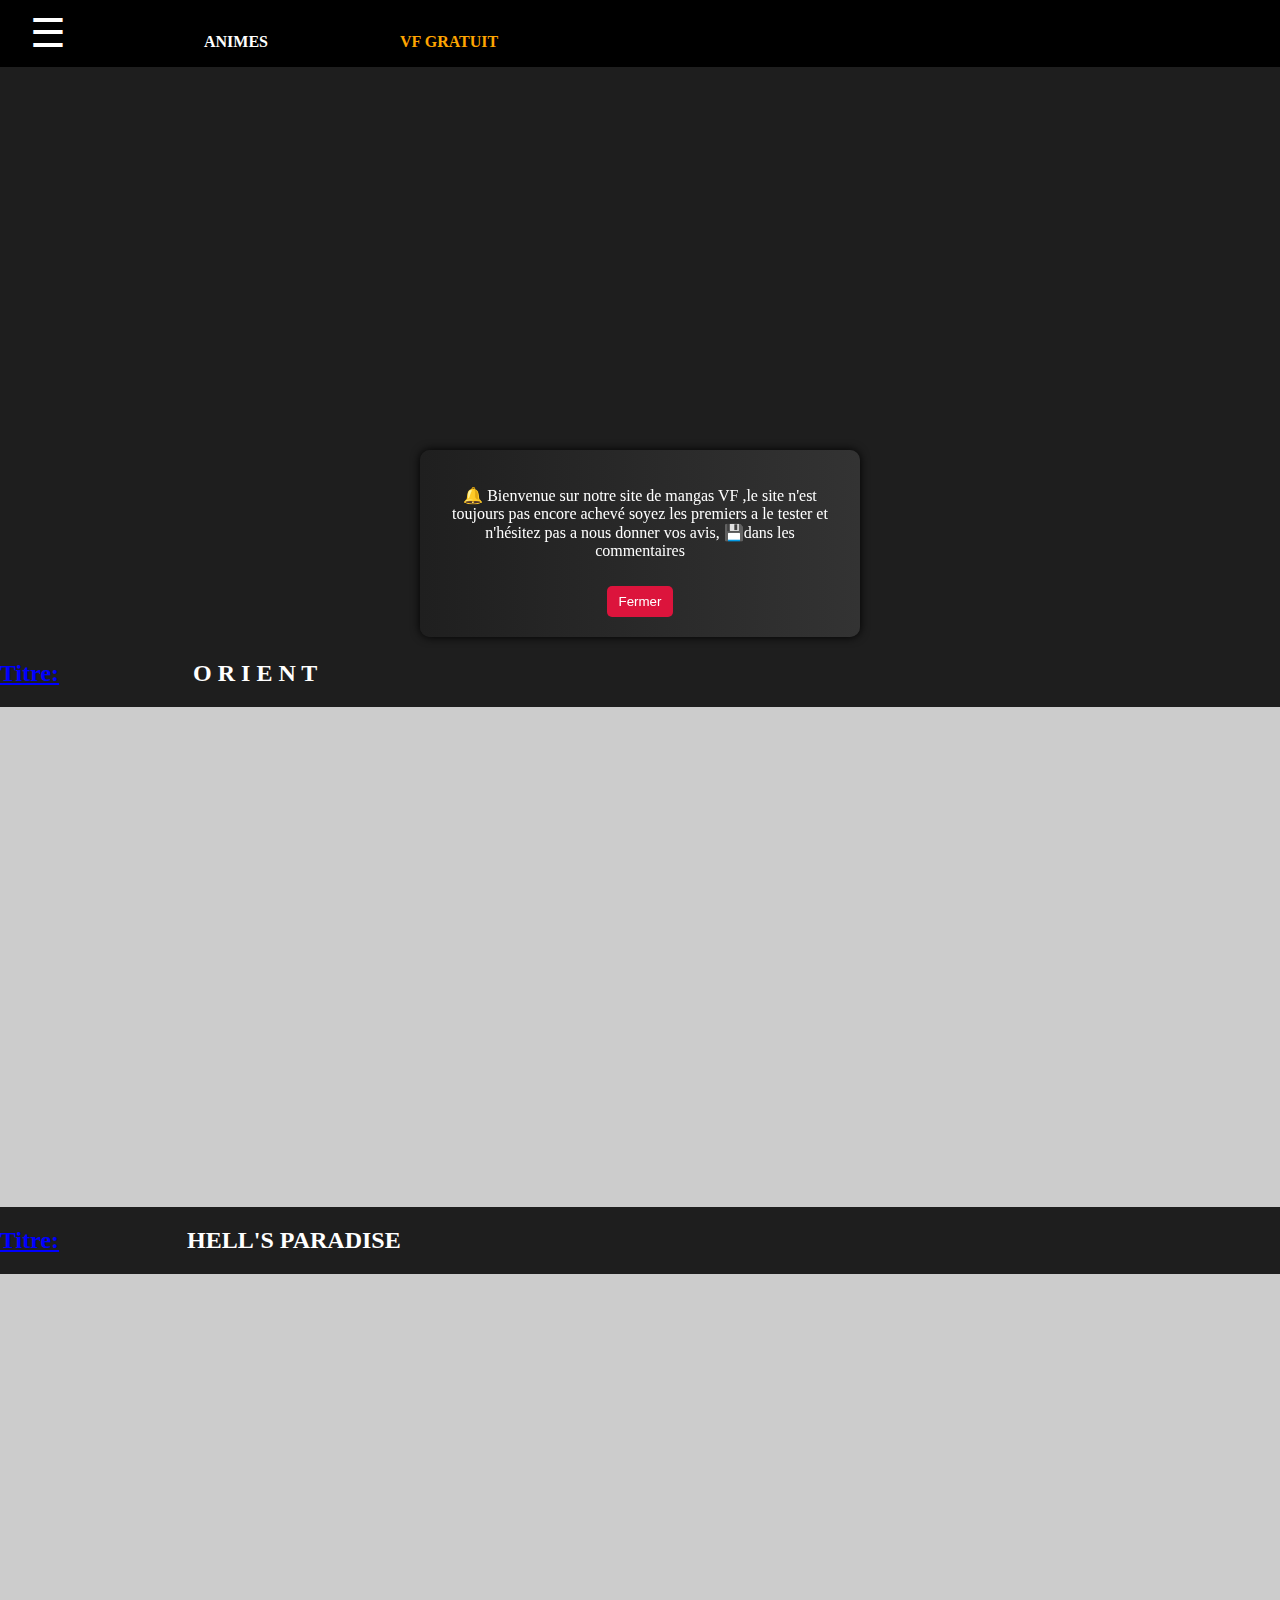
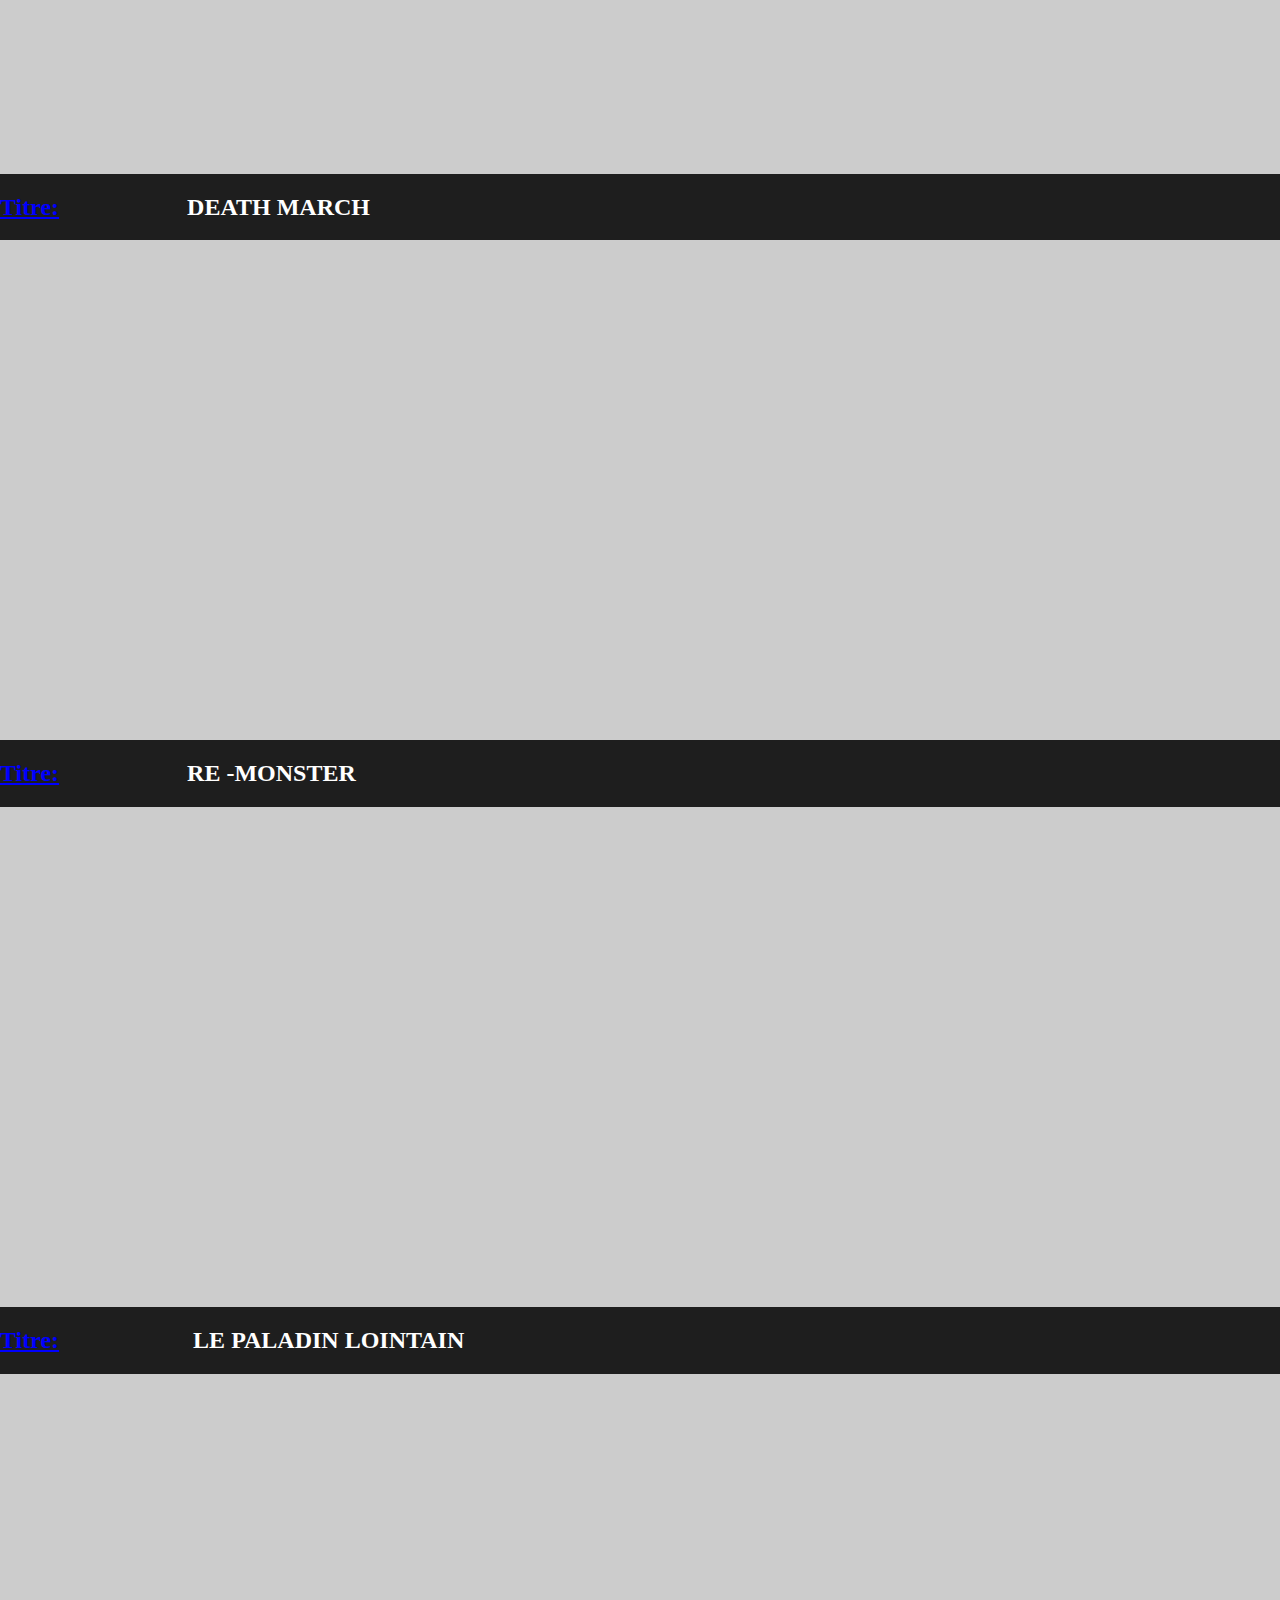
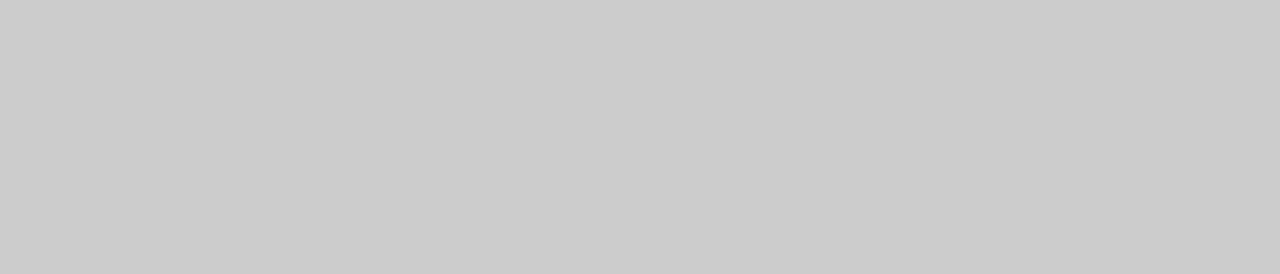
==== index.html @ 2e3110a5 "Add files via upload" ====
<!DOCTYPE html>

<html lang="fr">
<head>
  <meta charset="UTF-8">
  <meta name="viewport" content="width=device-width, initial-scale=1">
  <title>ANIMA VF</title>
  <link rel="stylesheet" href="style.css">
</head>
<body>  <div class="menu-toggle">
    <span>☰ </span>
    <b>Animes <strong>vf gratuit </strong></b>
    <div class="menu">
    
      <a href="https://wa.me/+23407071776576">Service client📡</a>
        <a href="indexcomment.html">Commentaires📫</a>
      <a href="https://www.facebook.com/profile.php?id=100090265886700">À propos📩</a>
      <a href="indexconnect.html">Déconnexion🔓</a>
      
    </div>
    
<div id="custom-alert">
  <p id="alert-message">Chargement du message...</p>
  <button id="close-alert">Fermer</button>
</div>

  </div>  <div class="galleri">
    <h2 style="color:blue;"><u>Titre:</u><b style="color:white;"> O R I E N T</b></h2>
    <iframe width="100%" height="315" src="https://www.youtube.com/embed/hnV_lgKBQ7E" frameborder="0" allowfullscreen></iframe><h2 style="color:blue;"><u>Titre:</u><b style="color:white;">Hell's paradise</b></h2>
<iframe width="100%" height="315" src="https://www.youtube.com/embed/Bhai2AkdIMM" frameborder="0" allowfullscreen></iframe>

  <h2 style="color:blue;"><u>Titre:</u><b style="color:white;">Death march</b>
  </h2>

<iframe width="100%" height="315" src="https://www.youtube.com/embed/Hof2vSX0vxU" frameborder="0" allowfullscreen></iframe>


<h2 style="color:blue;"><u>Titre:</u><b style="color:white;">Re -Monster</b>
</h2>


<iframe width="100%" height="315" src="https://www.youtube.com/embed//NUEgDzSBwkc" frameborder="0" allowfullscreen></iframe>








<h2 style="color:blue;"><u>Titre:</u><b style="color:white;"> Le paladin lointain</b>
</h2>


<iframe width="100%" height="315" src="https://www.youtube.com/embed//lQGC_1CvS-o" frameborder="0" allowfullscreen></iframe>

  </div> 
  <script src="script.js"></script>
  </body>
</html>
---- style.css ----
#custom-alert {
  position: fixed;
  top: 50%;
  left: 50%;
  transform: translateX(-50%);
  background: linear-gradient(to right, #1f1f1f, #333);
  color: white;
  padding: 20px;
  border-radius: 10px;
  z-index: 9999;
  box-shadow: 0 0 10px black;
  max-width: 90%;
  width: 400px;
  text-align: center;
  font-size: 16px;
  display: none;
}

#close-alert {
  margin-top: 10px;
  background: crimson;
  color: white;
  border: none;
  padding: 8px 12px;
  border-radius: 5px;
  cursor: pointer;
}


body {
  margin: 0;
  background: #1e1e1e;
}

.menu-toggle {
  background: black;
  color: #fff;
  cursor: pointer;
  padding: 10px;
  position: fixed; /* Fixe le bouton en haut de l'écran */
  top: 0; /* Positionne le bouton en haut */
  left: 0; /* Aligne le bouton à gauche */
  width: 100%; /* Le bouton occupe toute la largeur */
  z-index: 1000; 
}

.menu {
  font-weight: bold;
  letter-spacing: 2px;
  display: none;
  background: #222;
  font-size: 17px;
  text-transform: uppercase;
}

.menu a {
  display: block;
  text-decoration: none;
  color: white;
  padding: 10px;
}

.menu a:hover {
  background: #444;
  color: red;
}

span {
  font-size: 40px;
  margin-left: 20px;
  height: 10vh;
}

strong, b {
  margin-left: 10%;
  text-transform: uppercase;
  margin-bottom: 0;
  gap: 3px;
}

strong {
  color: orange;
}

@media screen and (max-width: 768px) {
  .menu {
    font-size: 14px;
  }
  span {
    font-size: 30px;
  }
  b {
    margin-left: 10%;
  }
}

iframe{
  width: 100%;
  height: 500px;
  min-width: 50%;
  background:#ccc;
}
.galleri{
  margin-top:50%;
  display: flex;
  flex-direction: column;
  flex-wrap:nowrap;
}
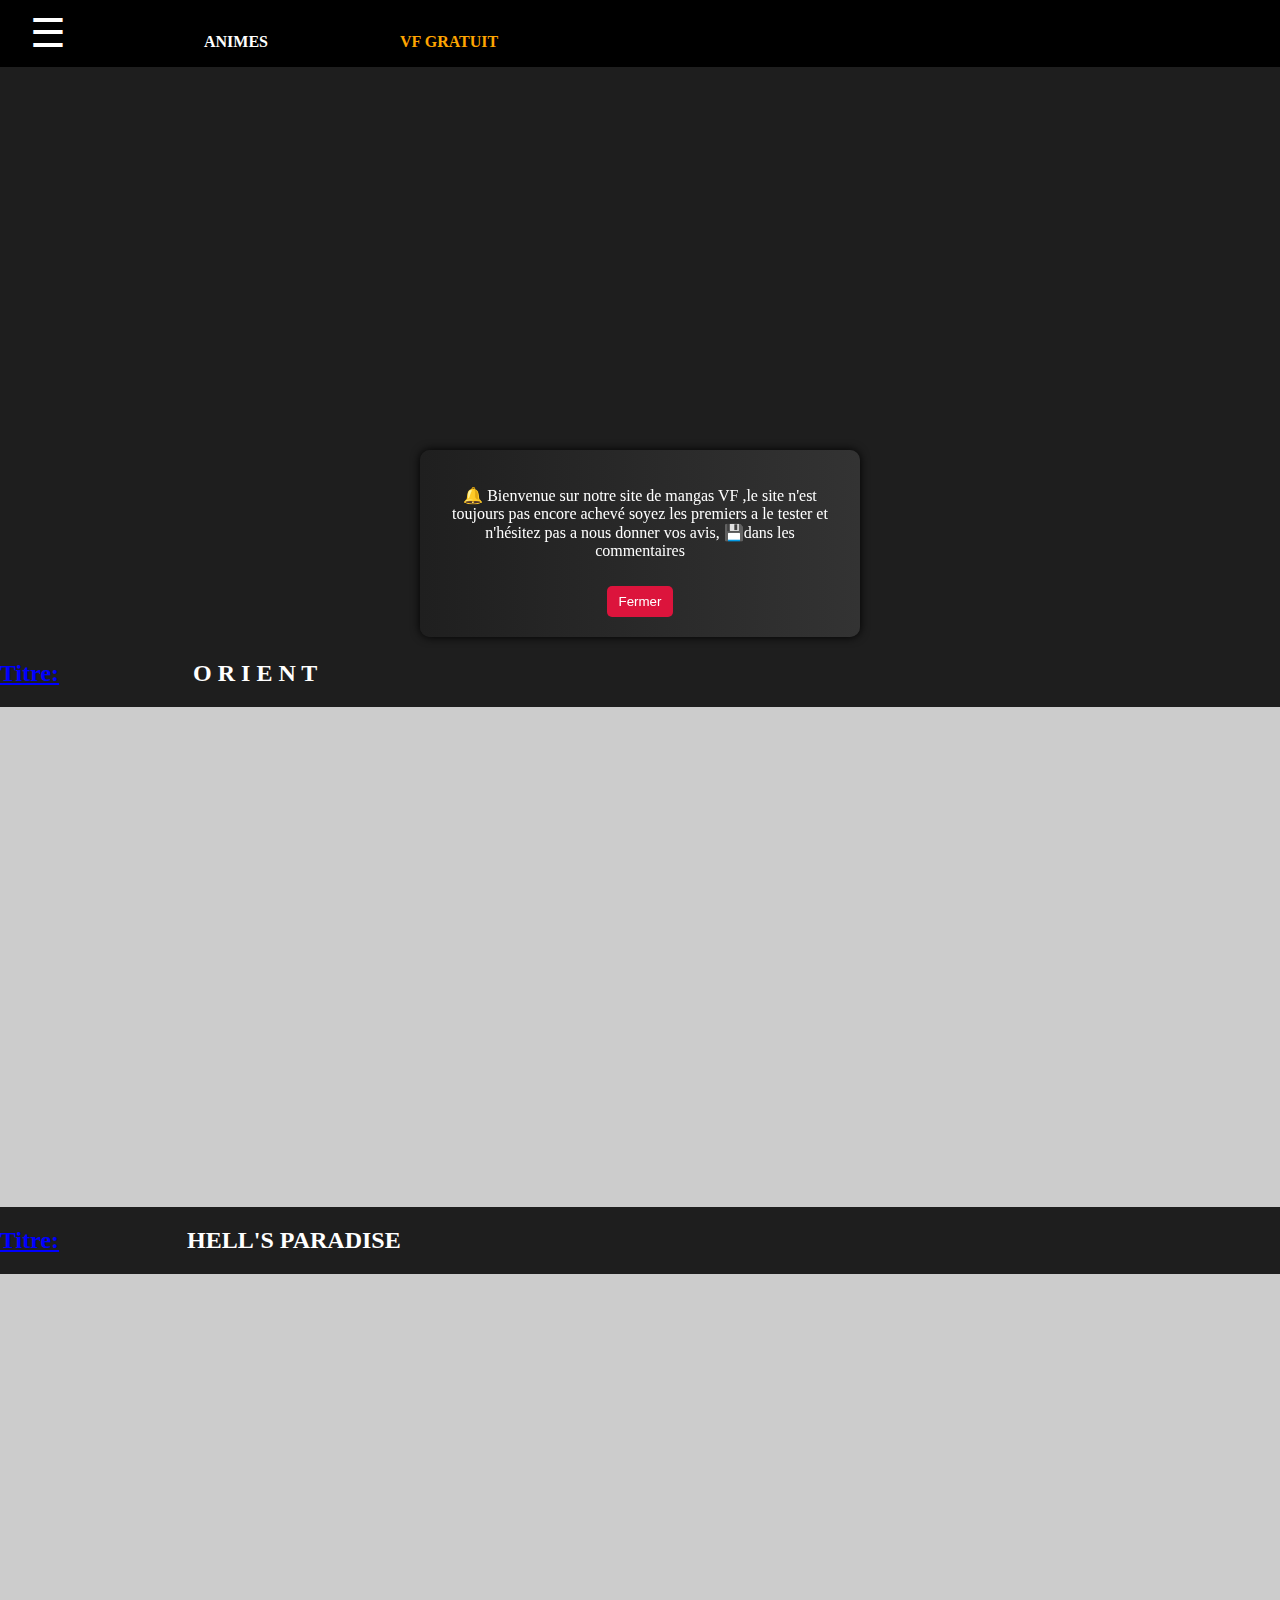
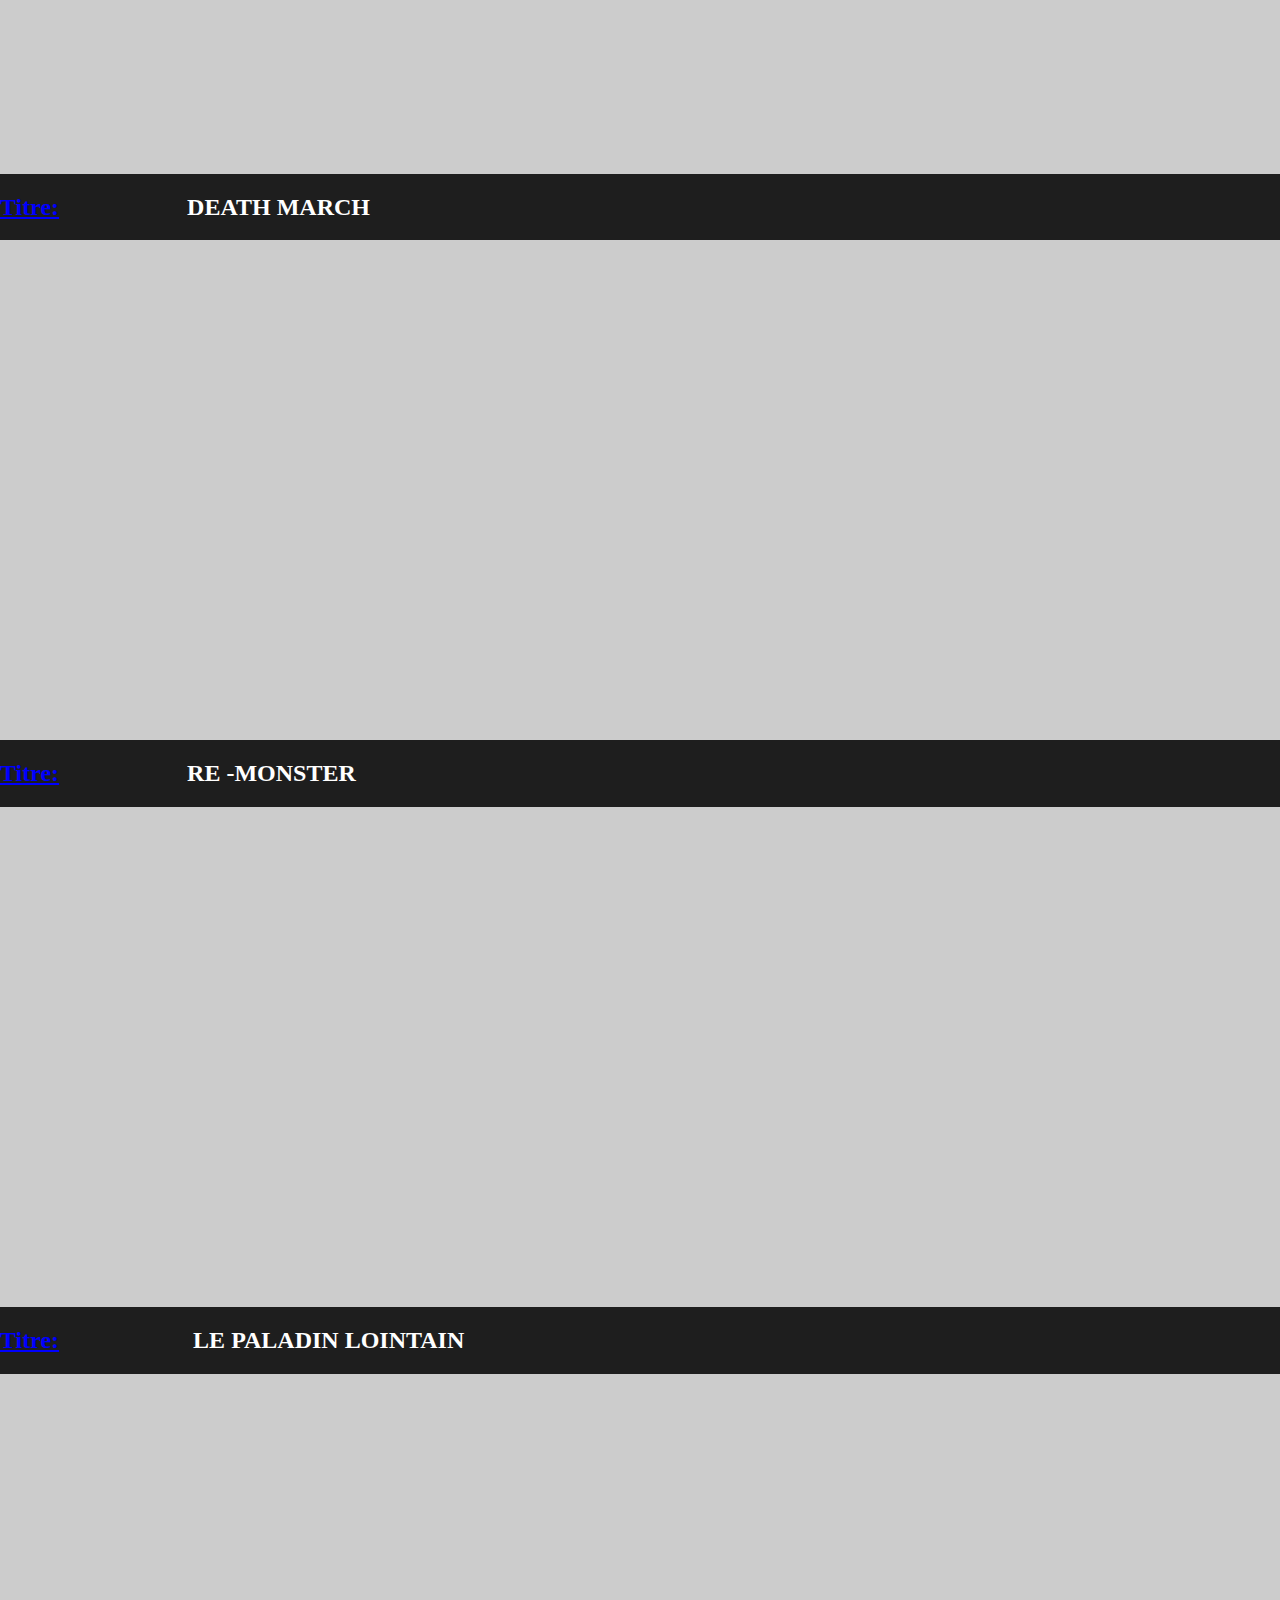
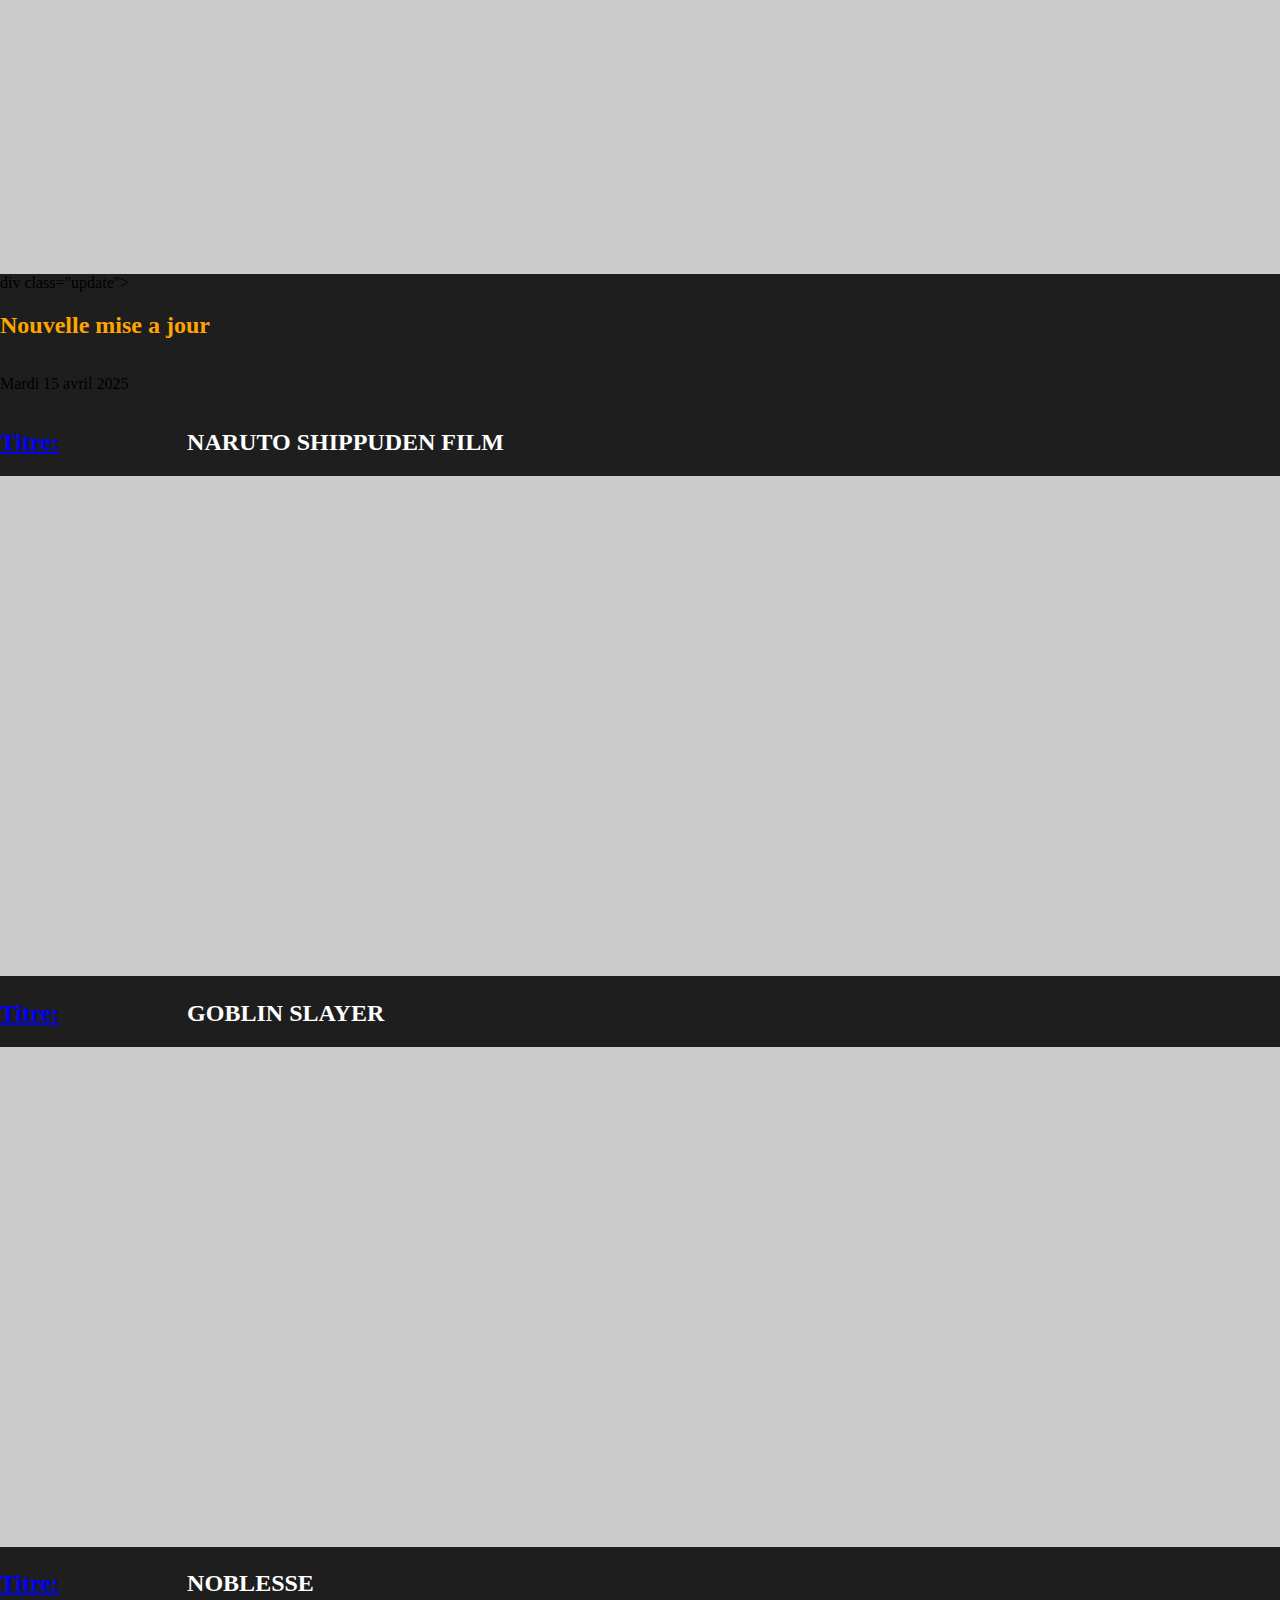
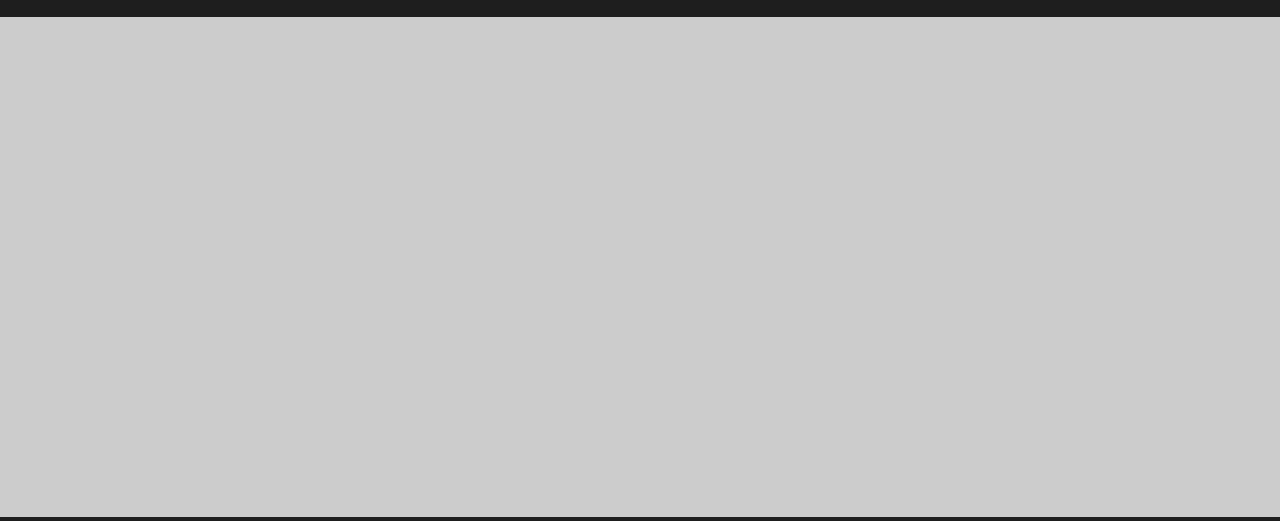
==== commit a0d3139c: "Update index.html" ====
--- a/index.html
+++ b/index.html
@@ -54,7 +54,24 @@
 
 <iframe width="100%" height="315" src="https://www.youtube.com/embed//lQGC_1CvS-o" frameborder="0" allowfullscreen></iframe>
 
+div class="update">
+<h2 style="color:orange;">Nouvelle mise a jour</h2><p>Mardi 15 avril 2025</p>
+
+  
+</div>
+
+<h2 style="color:blue;"><u>Titre:</u><b style="color:white;">Naruto Shippuden Film</b></h2>
+<iframe width="100%" height="315" src="https://www.youtube.com/embed/SESFr83VqnI" frameborder="0" allowfullscreen></iframe>
+
+<h2 style="color:blue;"><u>Titre:</u><b style="color:white;">Goblin Slayer</b></h2>
+<iframe width="100%" height="315" src="https://www.youtube.com/embed/dFCP4wCEI1A" frameborder="0" allowfullscreen></iframe>
+
+<h2 style="color:blue;"><u>Titre:</u><b style="color:white;">Noblesse</b></h2>
+<iframe width="100%" height="315" src="https://www.youtube.com/embed/DgJ84pygs38" frameborder="0" allowfullscreen></iframe>
+ 
+
+   
   </div> 
   <script src="script.js"></script>
   </body>
-</html>+</html>
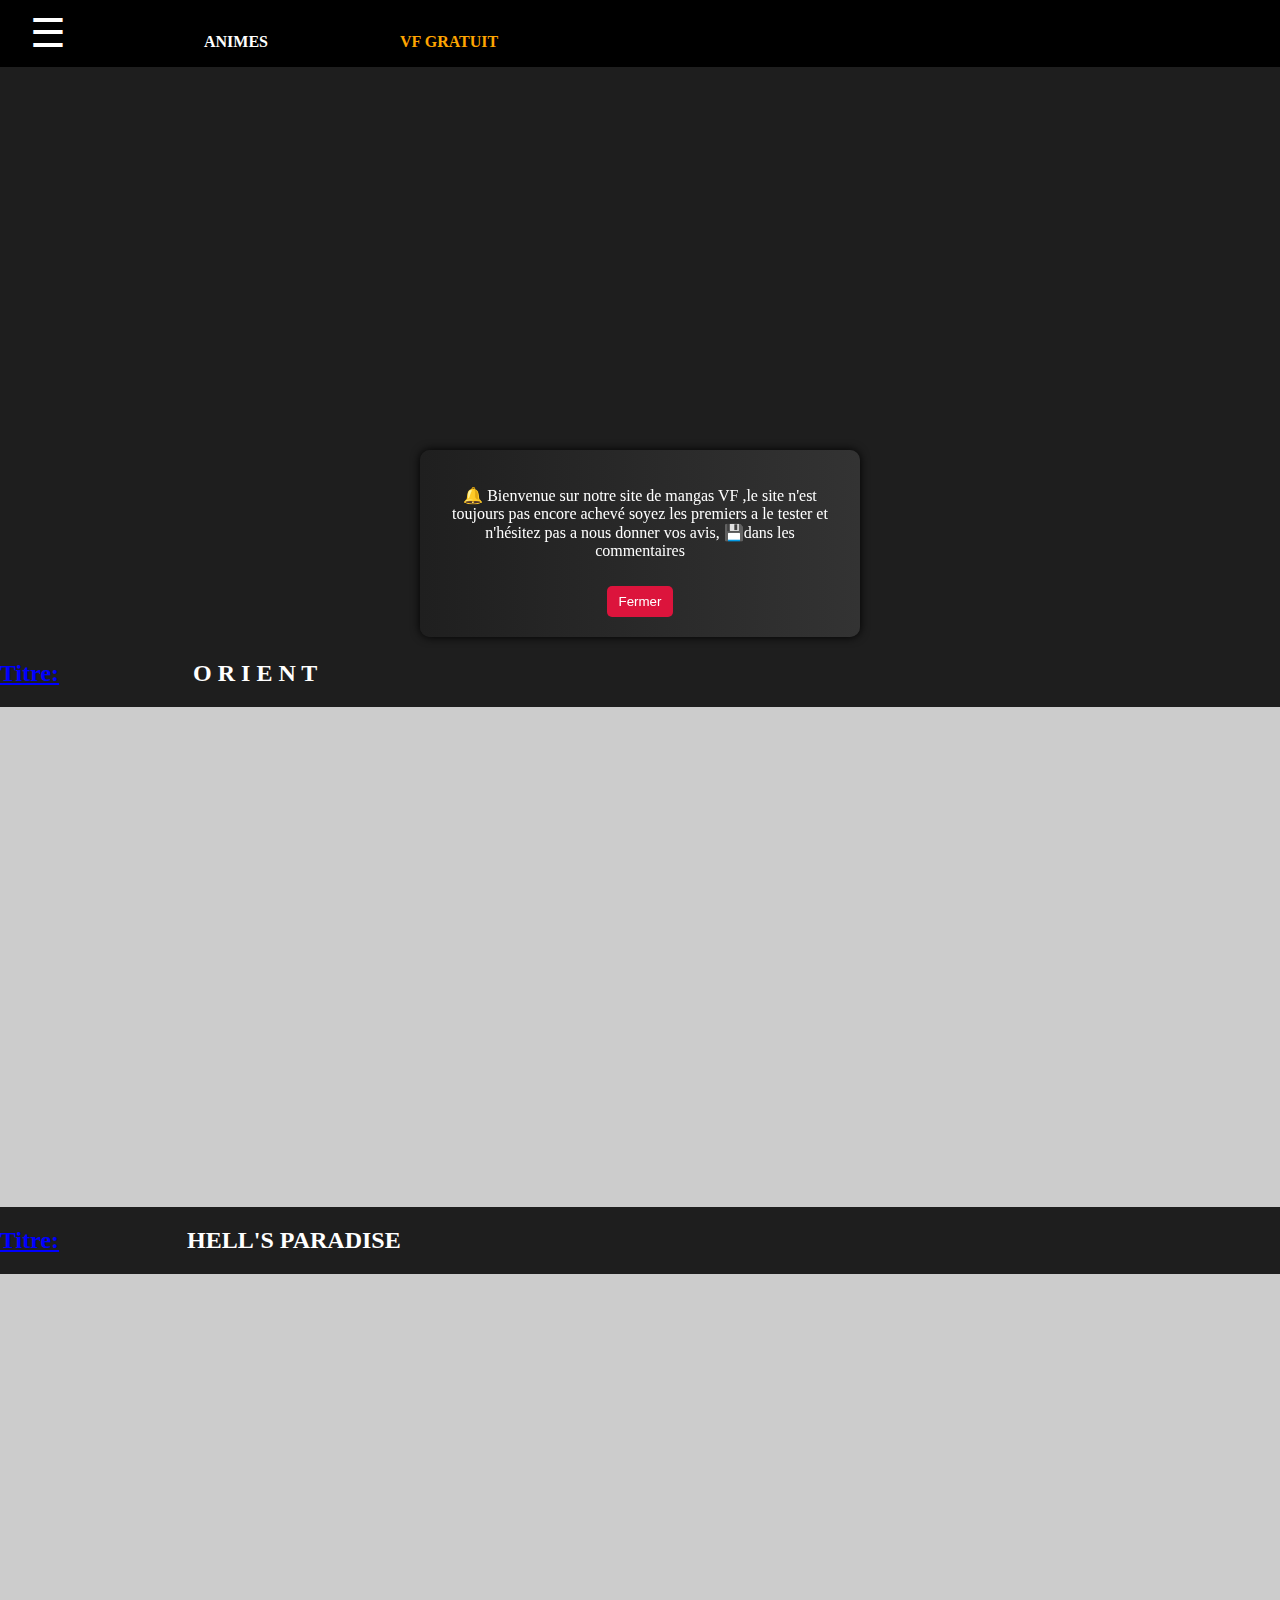
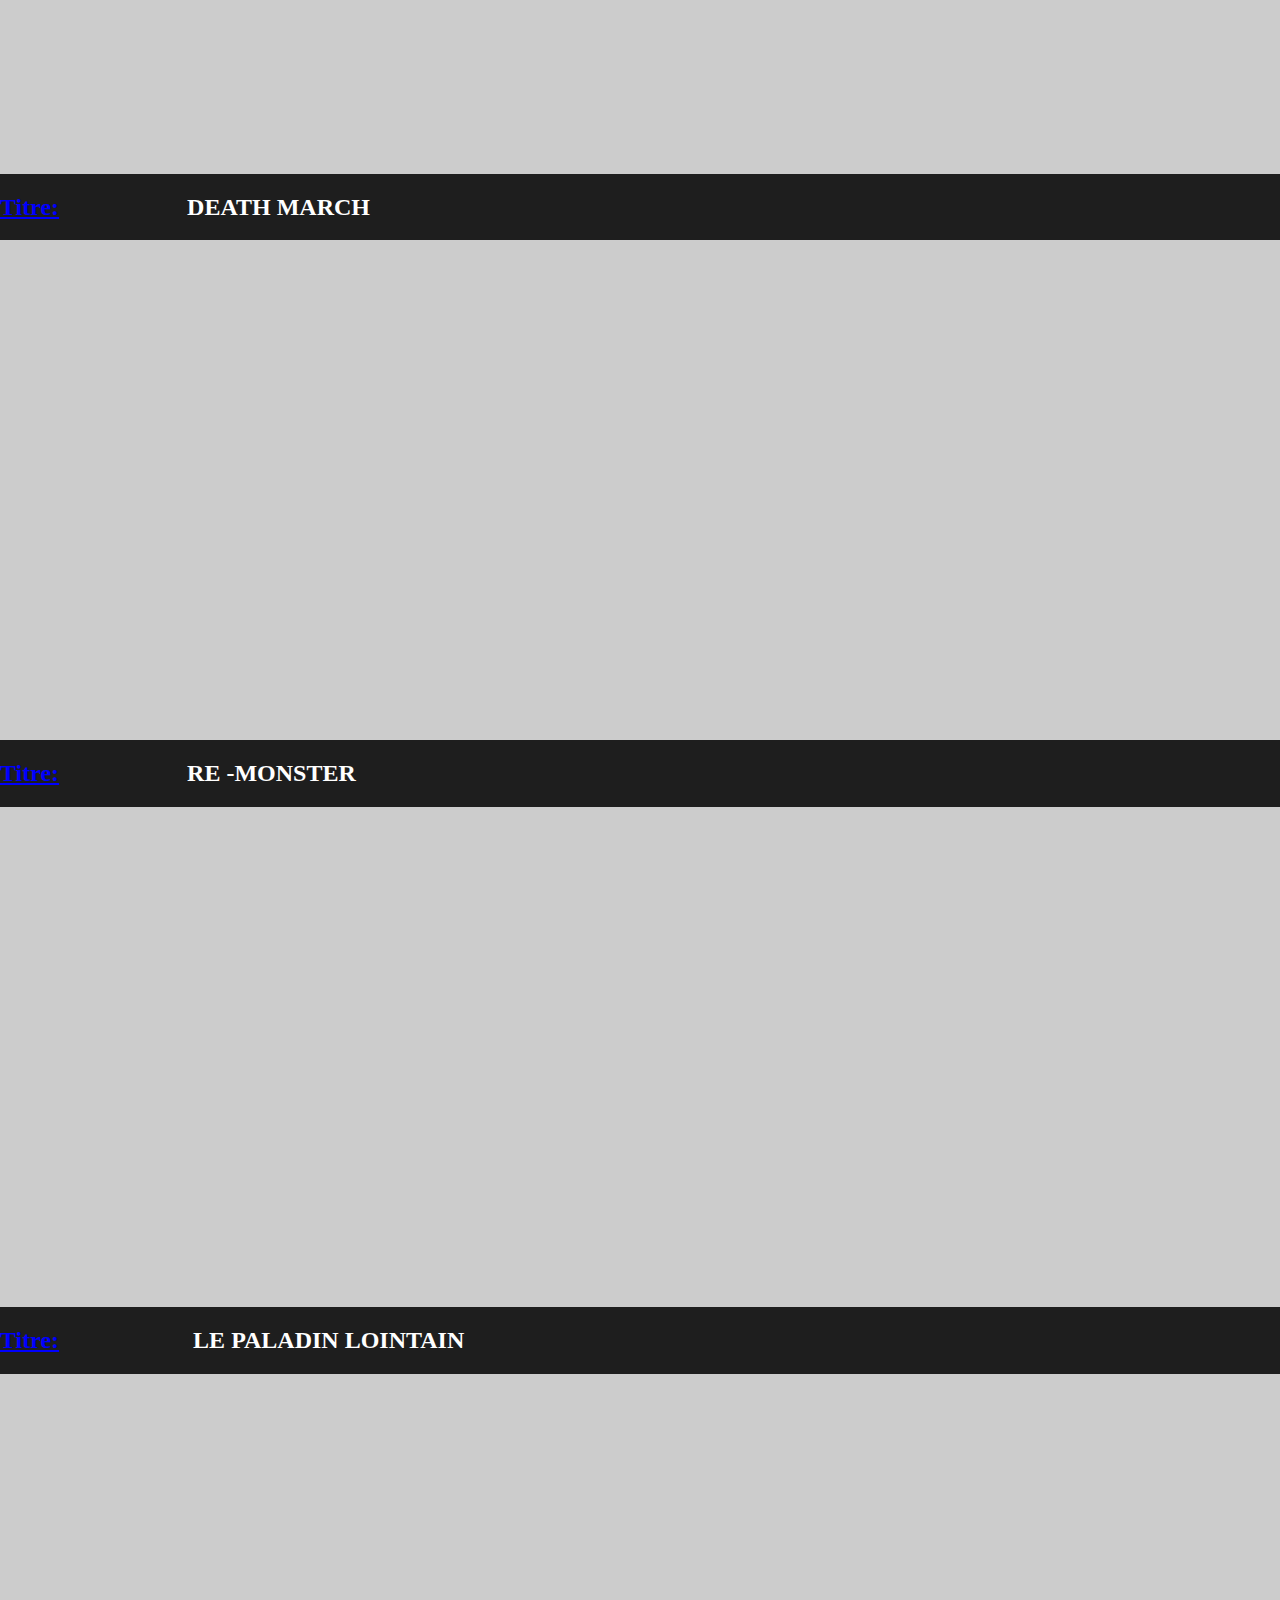
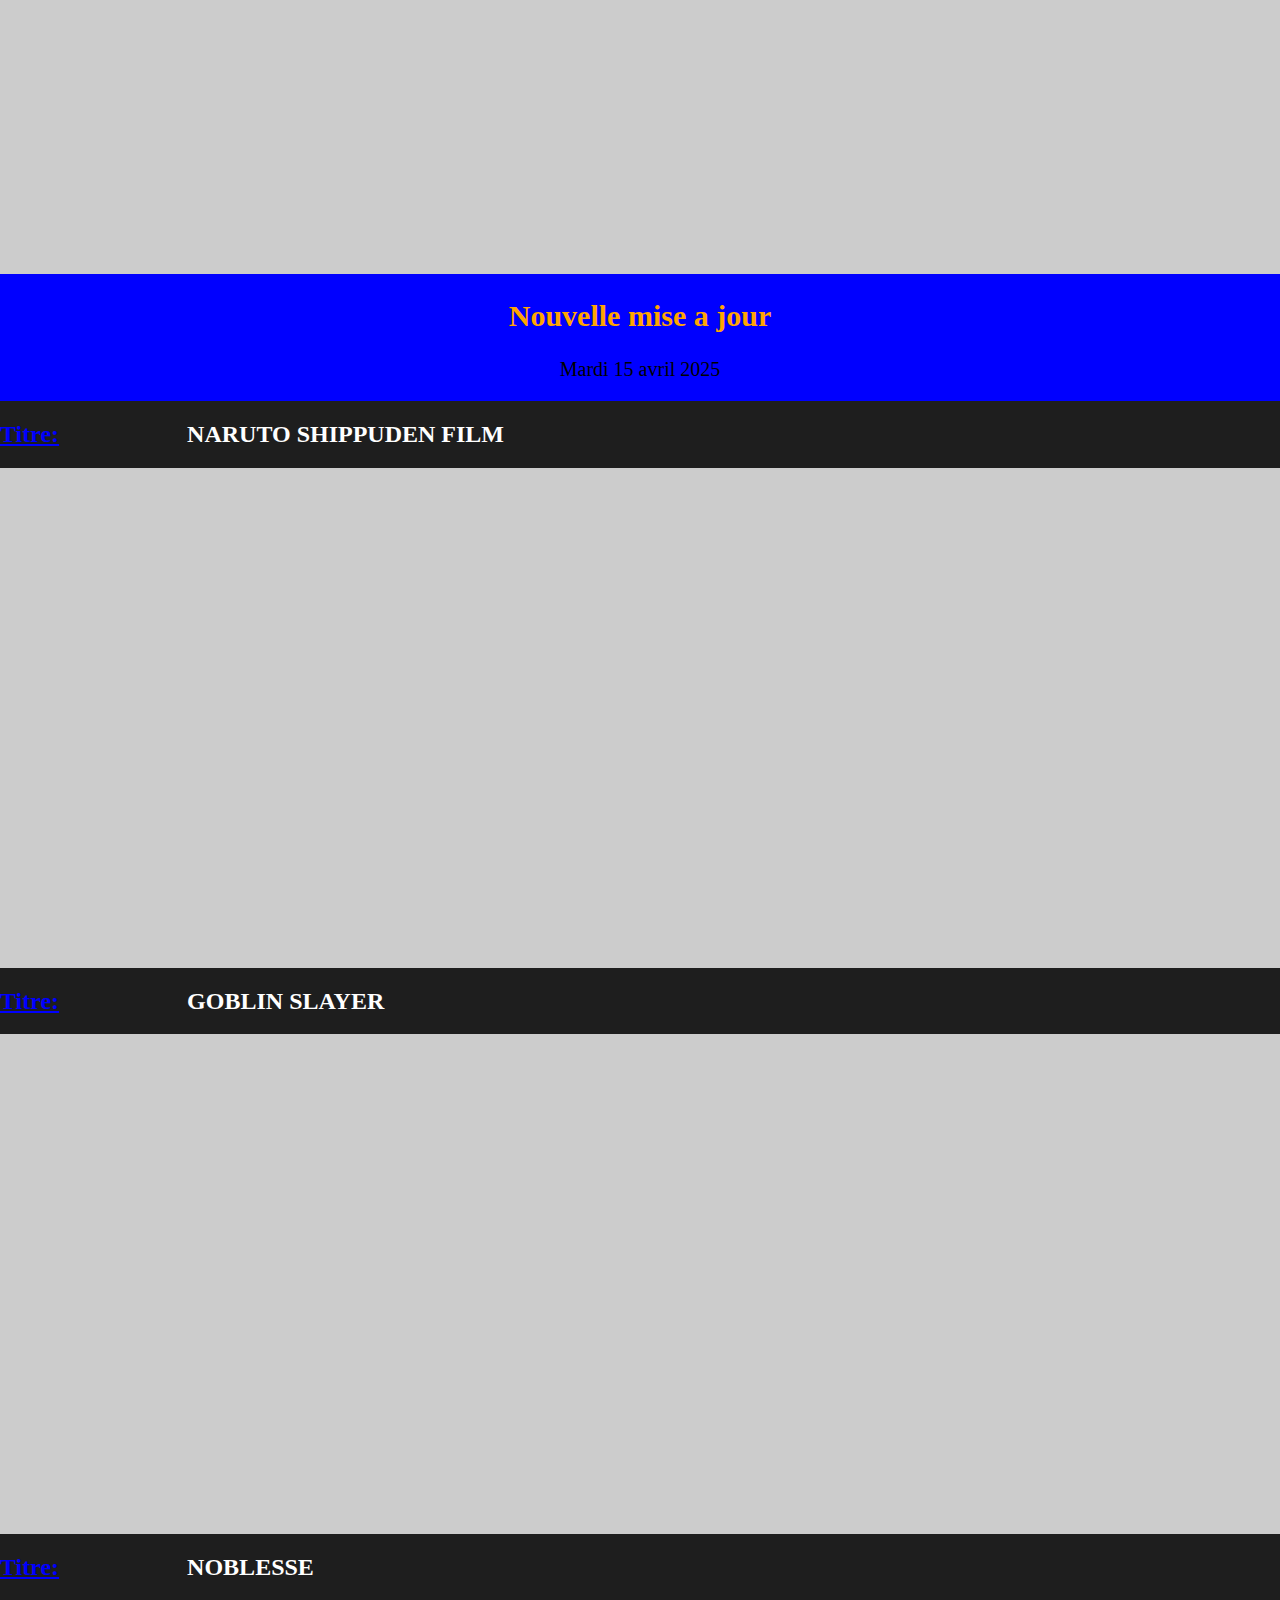
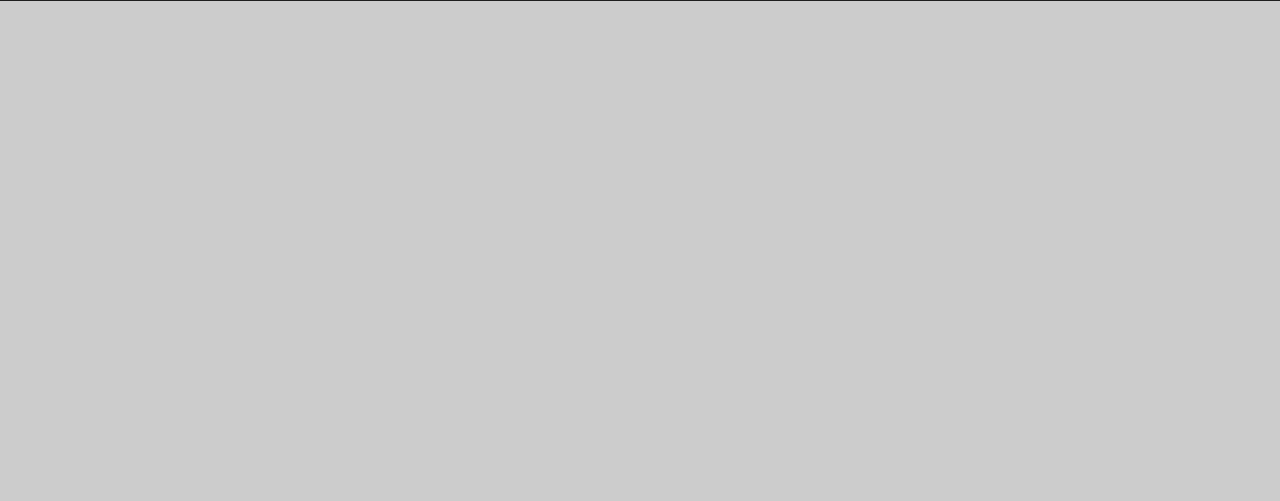
==== commit 7f8d2ba3: "Update index.html" ====
--- a/index.html
+++ b/index.html
@@ -54,7 +54,7 @@
 
 <iframe width="100%" height="315" src="https://www.youtube.com/embed//lQGC_1CvS-o" frameborder="0" allowfullscreen></iframe>
 
-div class="update">
+<div class="update">
 <h2 style="color:orange;">Nouvelle mise a jour</h2><p>Mardi 15 avril 2025</p>
 
   
--- a/style.css
+++ b/style.css
@@ -1,3 +1,12 @@
+
+.update{
+  width:100%;
+  height:auto;
+  background:blue;
+  text-align:center;
+  font-size:20px;
+}
+
 #custom-alert {
   position: fixed;
   top: 50%;
@@ -105,4 +114,4 @@
   display: flex;
   flex-direction: column;
   flex-wrap:nowrap;
-}+}
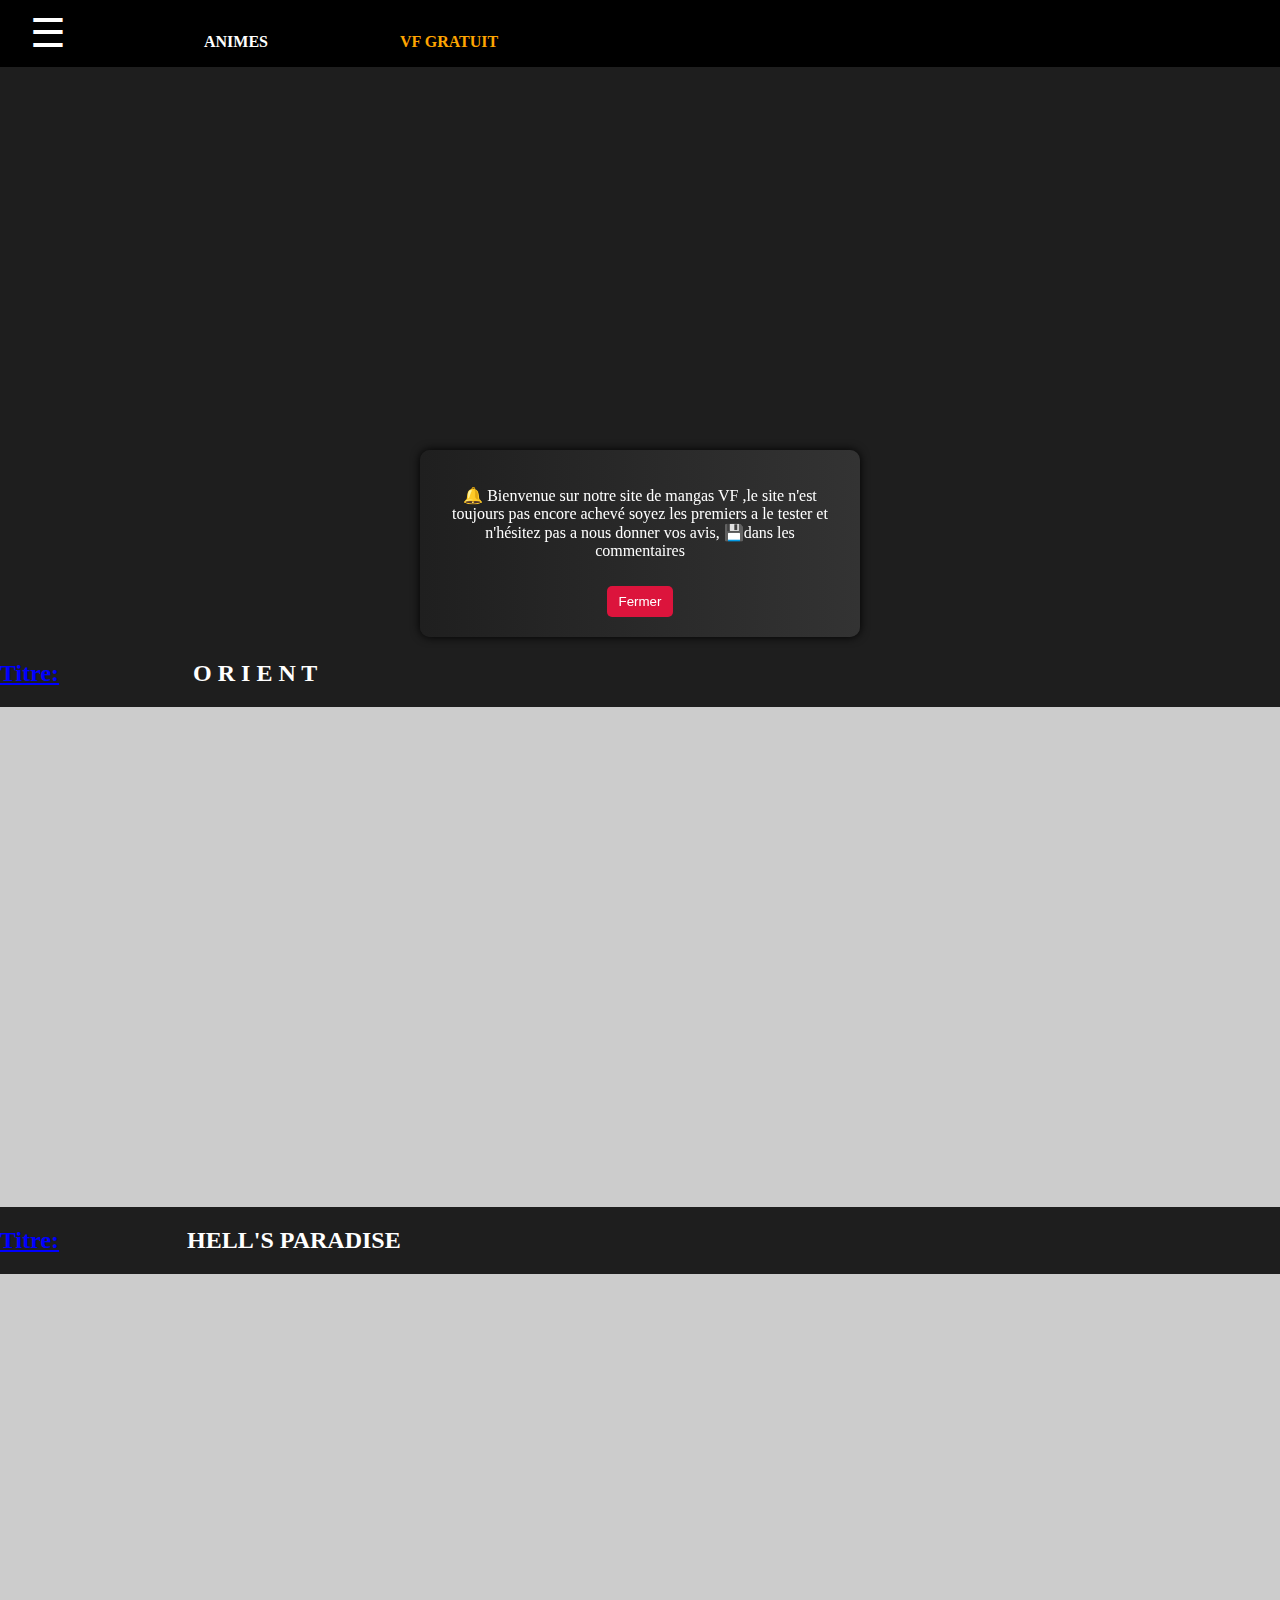
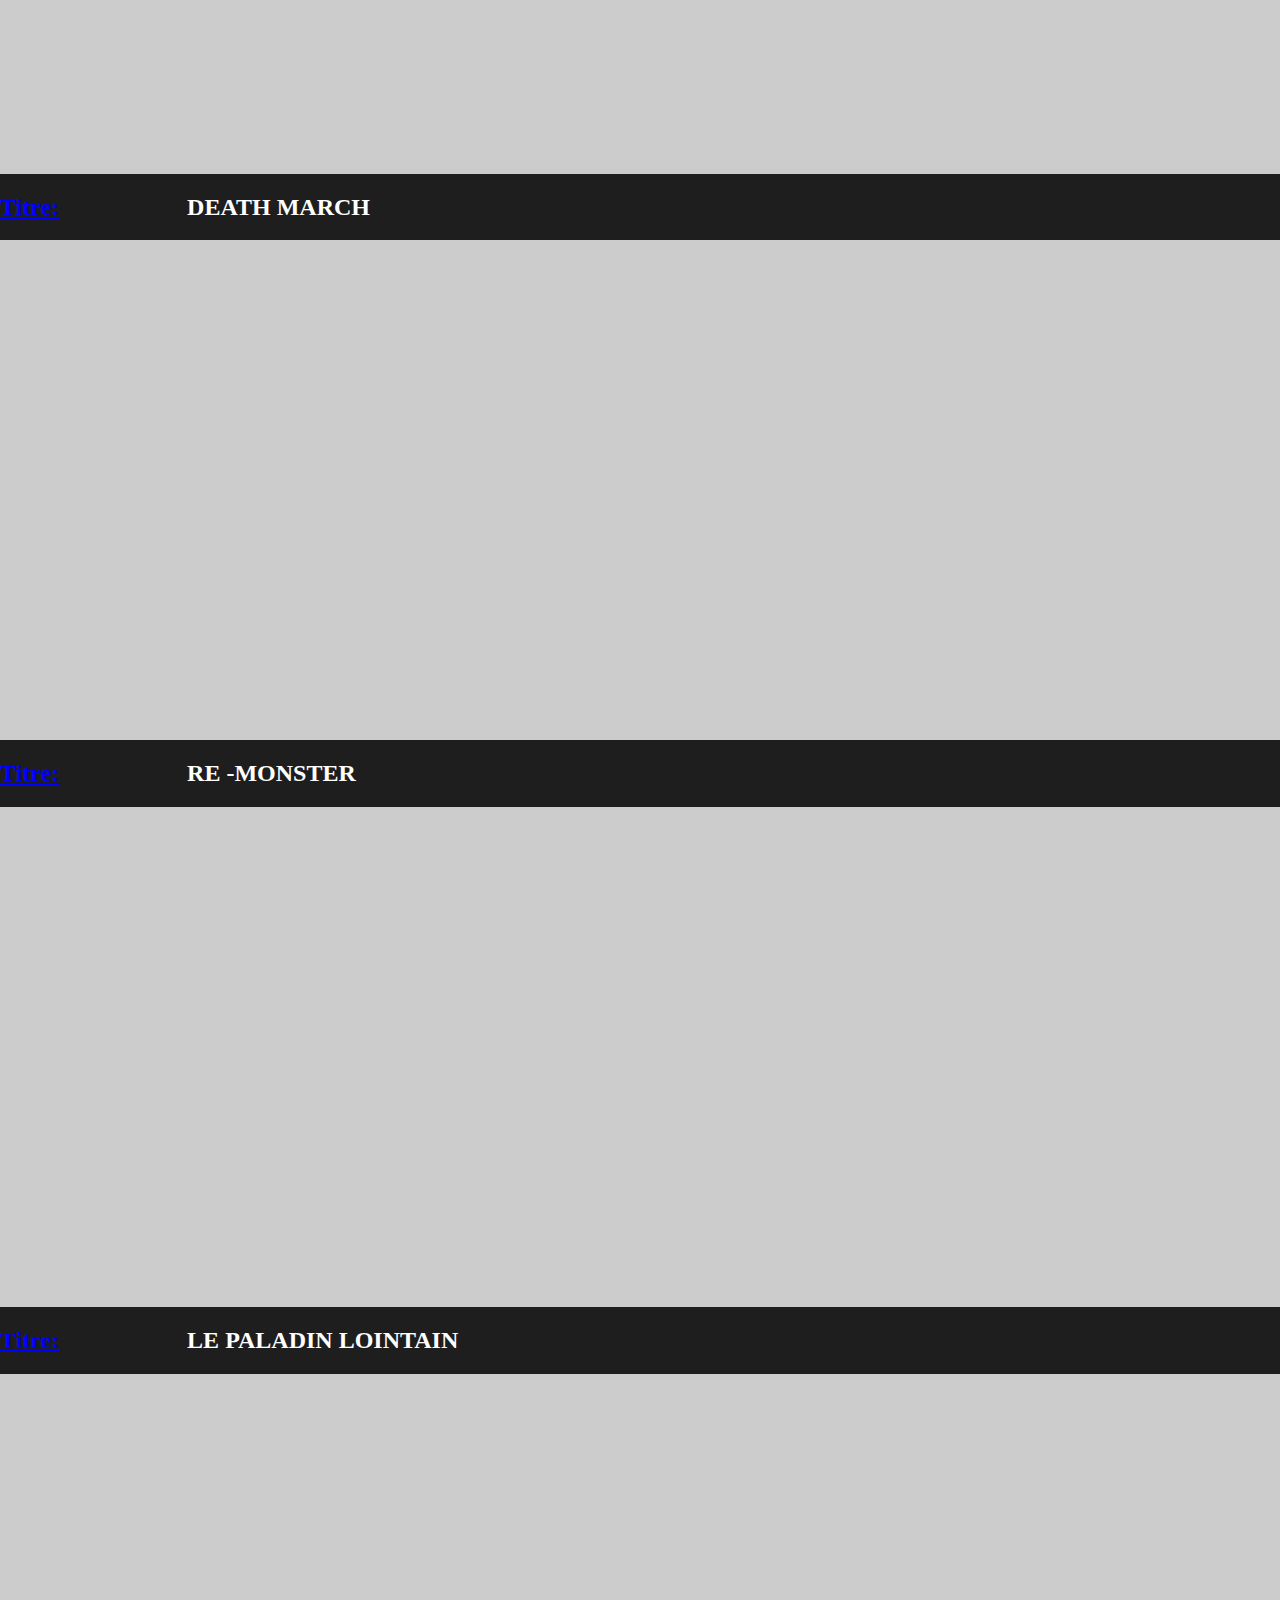
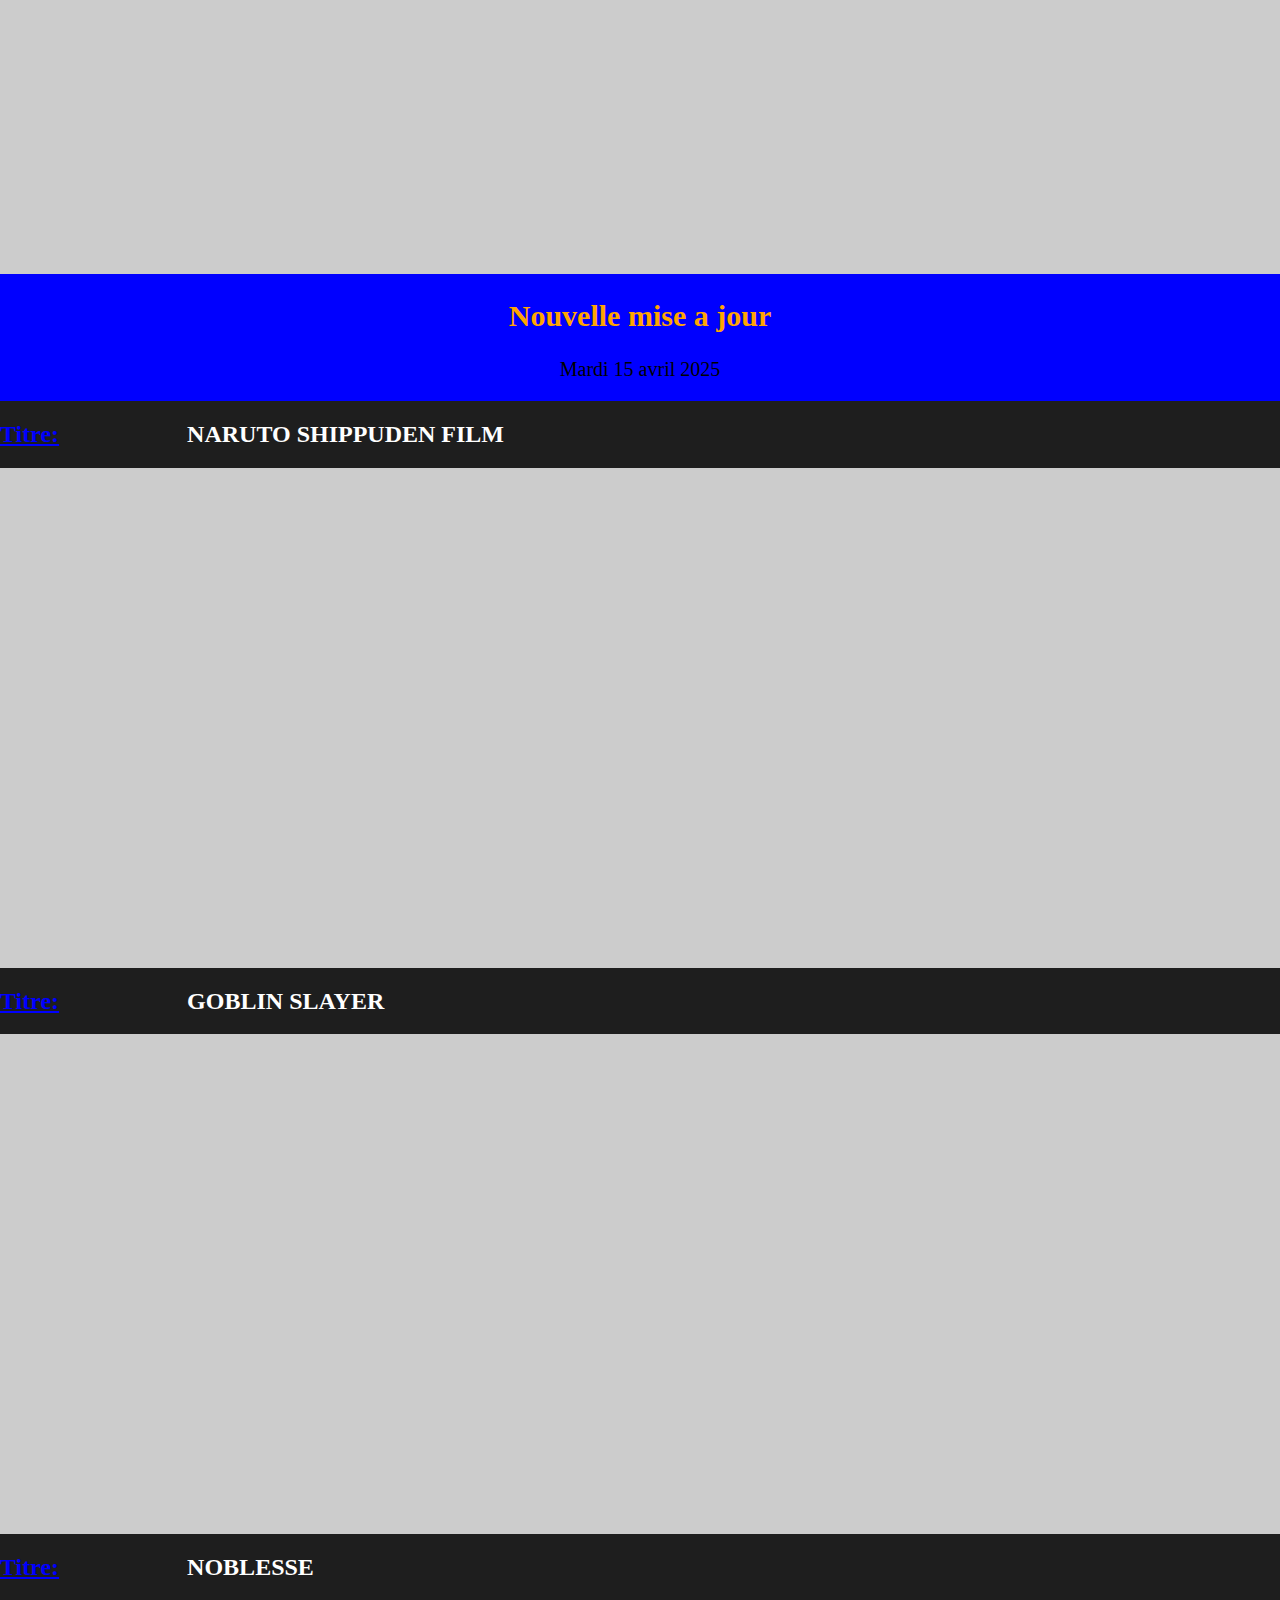
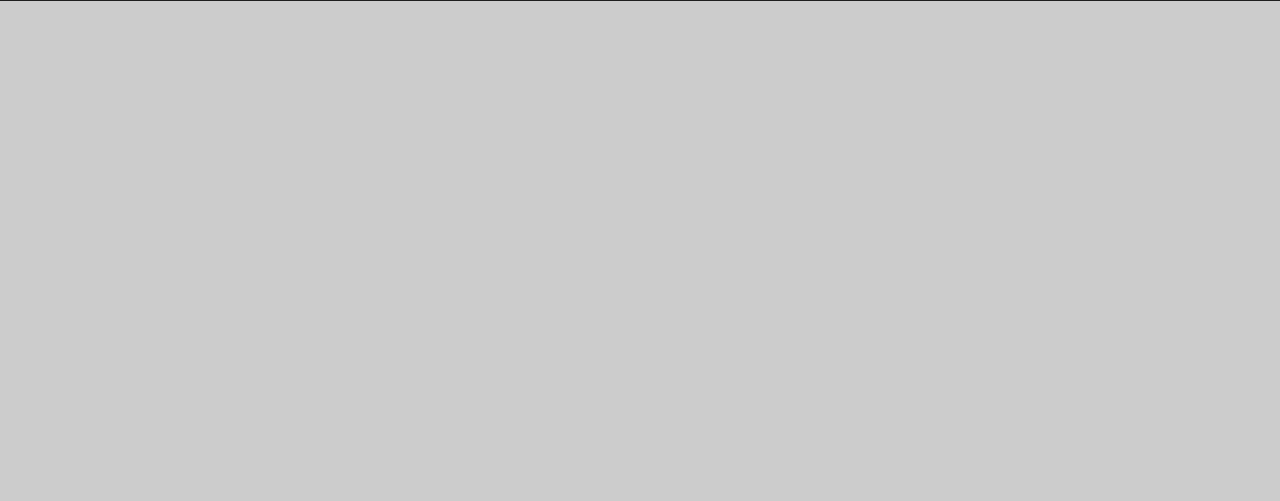
==== commit d21940a2: "Update index.html" ====
--- a/index.html
+++ b/index.html
@@ -1,5 +1,4 @@
- <!DOCTYPE html>
-
+<!DOCTYPE html>
 <html lang="fr">
 <head>
   <meta charset="UTF-8">
@@ -7,71 +6,54 @@
   <title>ANIMA VF</title>
   <link rel="stylesheet" href="style.css">
 </head>
-<body>  <div class="menu-toggle">
+<body>
+
+  <div class="menu-toggle">
     <span>☰ </span>
     <b>Animes <strong>vf gratuit </strong></b>
     <div class="menu">
-    
       <a href="https://wa.me/+23407071776576">Service client📡</a>
-        <a href="indexcomment.html">Commentaires📫</a>
+      <a href="indexcomment.html">Commentaires📫</a>
       <a href="https://www.facebook.com/profile.php?id=100090265886700">À propos📩</a>
       <a href="indexconnect.html">Déconnexion🔓</a>
-      
     </div>
-    
-<div id="custom-alert">
-  <p id="alert-message">Chargement du message...</p>
-  <button id="close-alert">Fermer</button>
-</div>
+    <div id="custom-alert">
+      <p id="alert-message">Chargement du message...</p>
+      <button id="close-alert">Fermer</button>
+    </div>
+  </div>
 
-  </div>  <div class="galleri">
+  <div class="galleri">
     <h2 style="color:blue;"><u>Titre:</u><b style="color:white;"> O R I E N T</b></h2>
-    <iframe width="100%" height="315" src="https://www.youtube.com/embed/hnV_lgKBQ7E" frameborder="0" allowfullscreen></iframe><h2 style="color:blue;"><u>Titre:</u><b style="color:white;">Hell's paradise</b></h2>
-<iframe width="100%" height="315" src="https://www.youtube.com/embed/Bhai2AkdIMM" frameborder="0" allowfullscreen></iframe>
+    <iframe width="100%" height="315" src="https://www.youtube.com/embed/hnV_lgKBQ7E" frameborder="0" allowfullscreen></iframe>
 
-  <h2 style="color:blue;"><u>Titre:</u><b style="color:white;">Death march</b>
-  </h2>
+    <h2 style="color:blue;"><u>Titre:</u><b style="color:white;">Hell's paradise</b></h2>
+    <iframe width="100%" height="315" src="https://www.youtube.com/embed/Bhai2AkdIMM" frameborder="0" allowfullscreen></iframe>
 
-<iframe width="100%" height="315" src="https://www.youtube.com/embed/Hof2vSX0vxU" frameborder="0" allowfullscreen></iframe>
+    <h2 style="color:blue;"><u>Titre:</u><b style="color:white;">Death march</b></h2>
+    <iframe width="100%" height="315" src="https://www.youtube.com/embed/Hof2vSX0vxU" frameborder="0" allowfullscreen></iframe>
 
+    <h2 style="color:blue;"><u>Titre:</u><b style="color:white;">Re -Monster</b></h2>
+    <iframe width="100%" height="315" src="https://www.youtube.com/embed/NUEgDzSBwkc" frameborder="0" allowfullscreen></iframe>
 
-<h2 style="color:blue;"><u>Titre:</u><b style="color:white;">Re -Monster</b>
-</h2>
+    <h2 style="color:blue;"><u>Titre:</u><b style="color:white;">Le paladin lointain</b></h2>
+    <iframe width="100%" height="315" src="https://www.youtube.com/embed/lQGC_1CvS-o" frameborder="0" allowfullscreen></iframe>
 
+    <div class="update">
+      <h2 style="color:orange;">Nouvelle mise a jour</h2>
+      <p>Mardi 15 avril 2025</p>
+    </div>
 
-<iframe width="100%" height="315" src="https://www.youtube.com/embed//NUEgDzSBwkc" frameborder="0" allowfullscreen></iframe>
+    <h2 style="color:blue;"><u>Titre:</u><b style="color:white;">Naruto Shippuden Film</b></h2>
+    <iframe width="100%" height="315" src="https://www.youtube.com/embed/SESFr83VqnI" frameborder="0" allowfullscreen></iframe>
 
+    <h2 style="color:blue;"><u>Titre:</u><b style="color:white;">Goblin Slayer</b></h2>
+    <iframe width="100%" height="315" src="https://www.youtube.com/embed/dFCP4wCEI1A" frameborder="0" allowfullscreen></iframe>
 
+    <h2 style="color:blue;"><u>Titre:</u><b style="color:white;">Noblesse</b></h2>
+    <iframe width="100%" height="315" src="https://www.youtube.com/embed/DgJ84pygs38" frameborder="0" allowfullscreen></iframe>
+  </div>
 
-
-
-
-
-
-<h2 style="color:blue;"><u>Titre:</u><b style="color:white;"> Le paladin lointain</b>
-</h2>
-
-
-<iframe width="100%" height="315" src="https://www.youtube.com/embed//lQGC_1CvS-o" frameborder="0" allowfullscreen></iframe>
-
-<div class="update">
-<h2 style="color:orange;">Nouvelle mise a jour</h2><p>Mardi 15 avril 2025</p>
-
-  
-</div>
-
-<h2 style="color:blue;"><u>Titre:</u><b style="color:white;">Naruto Shippuden Film</b></h2>
-<iframe width="100%" height="315" src="https://www.youtube.com/embed/SESFr83VqnI" frameborder="0" allowfullscreen></iframe>
-
-<h2 style="color:blue;"><u>Titre:</u><b style="color:white;">Goblin Slayer</b></h2>
-<iframe width="100%" height="315" src="https://www.youtube.com/embed/dFCP4wCEI1A" frameborder="0" allowfullscreen></iframe>
-
-<h2 style="color:blue;"><u>Titre:</u><b style="color:white;">Noblesse</b></h2>
-<iframe width="100%" height="315" src="https://www.youtube.com/embed/DgJ84pygs38" frameborder="0" allowfullscreen></iframe>
- 
-
-   
-  </div> 
   <script src="script.js"></script>
-  </body>
+</body>
 </html>
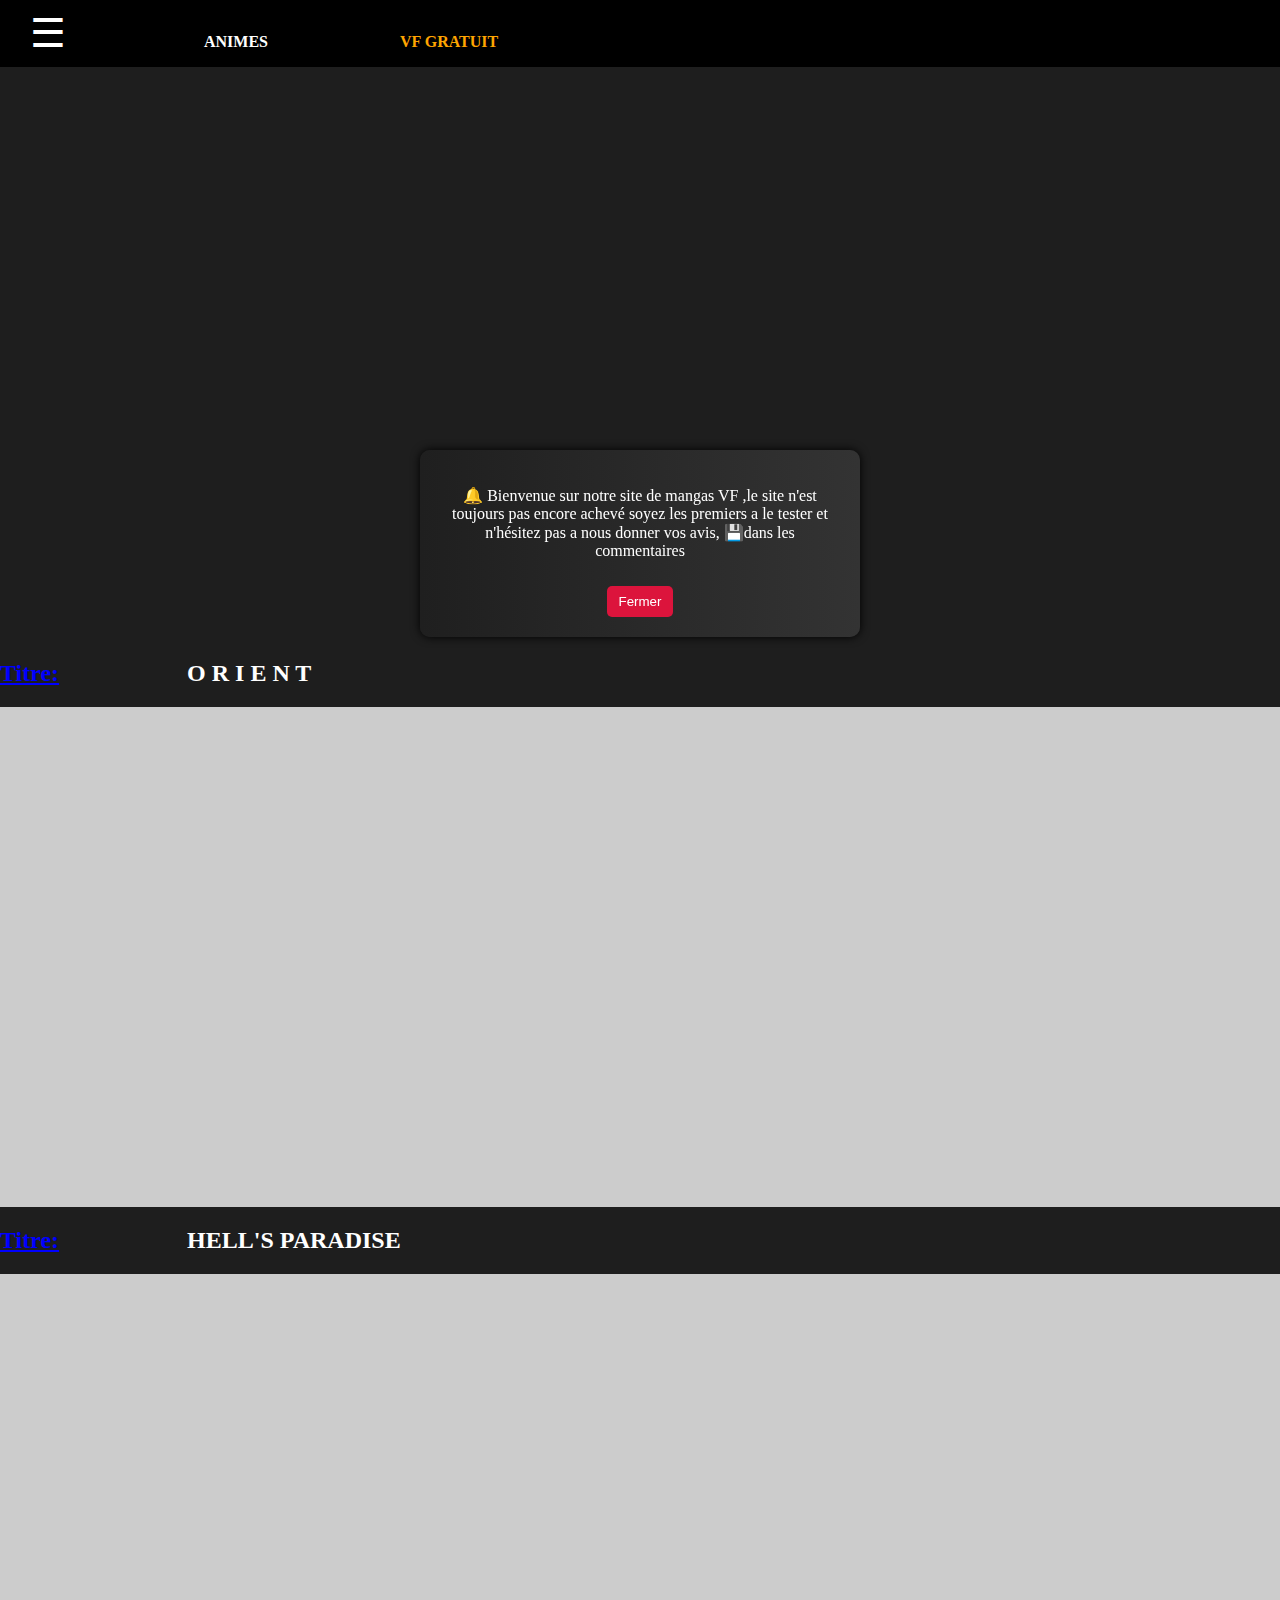
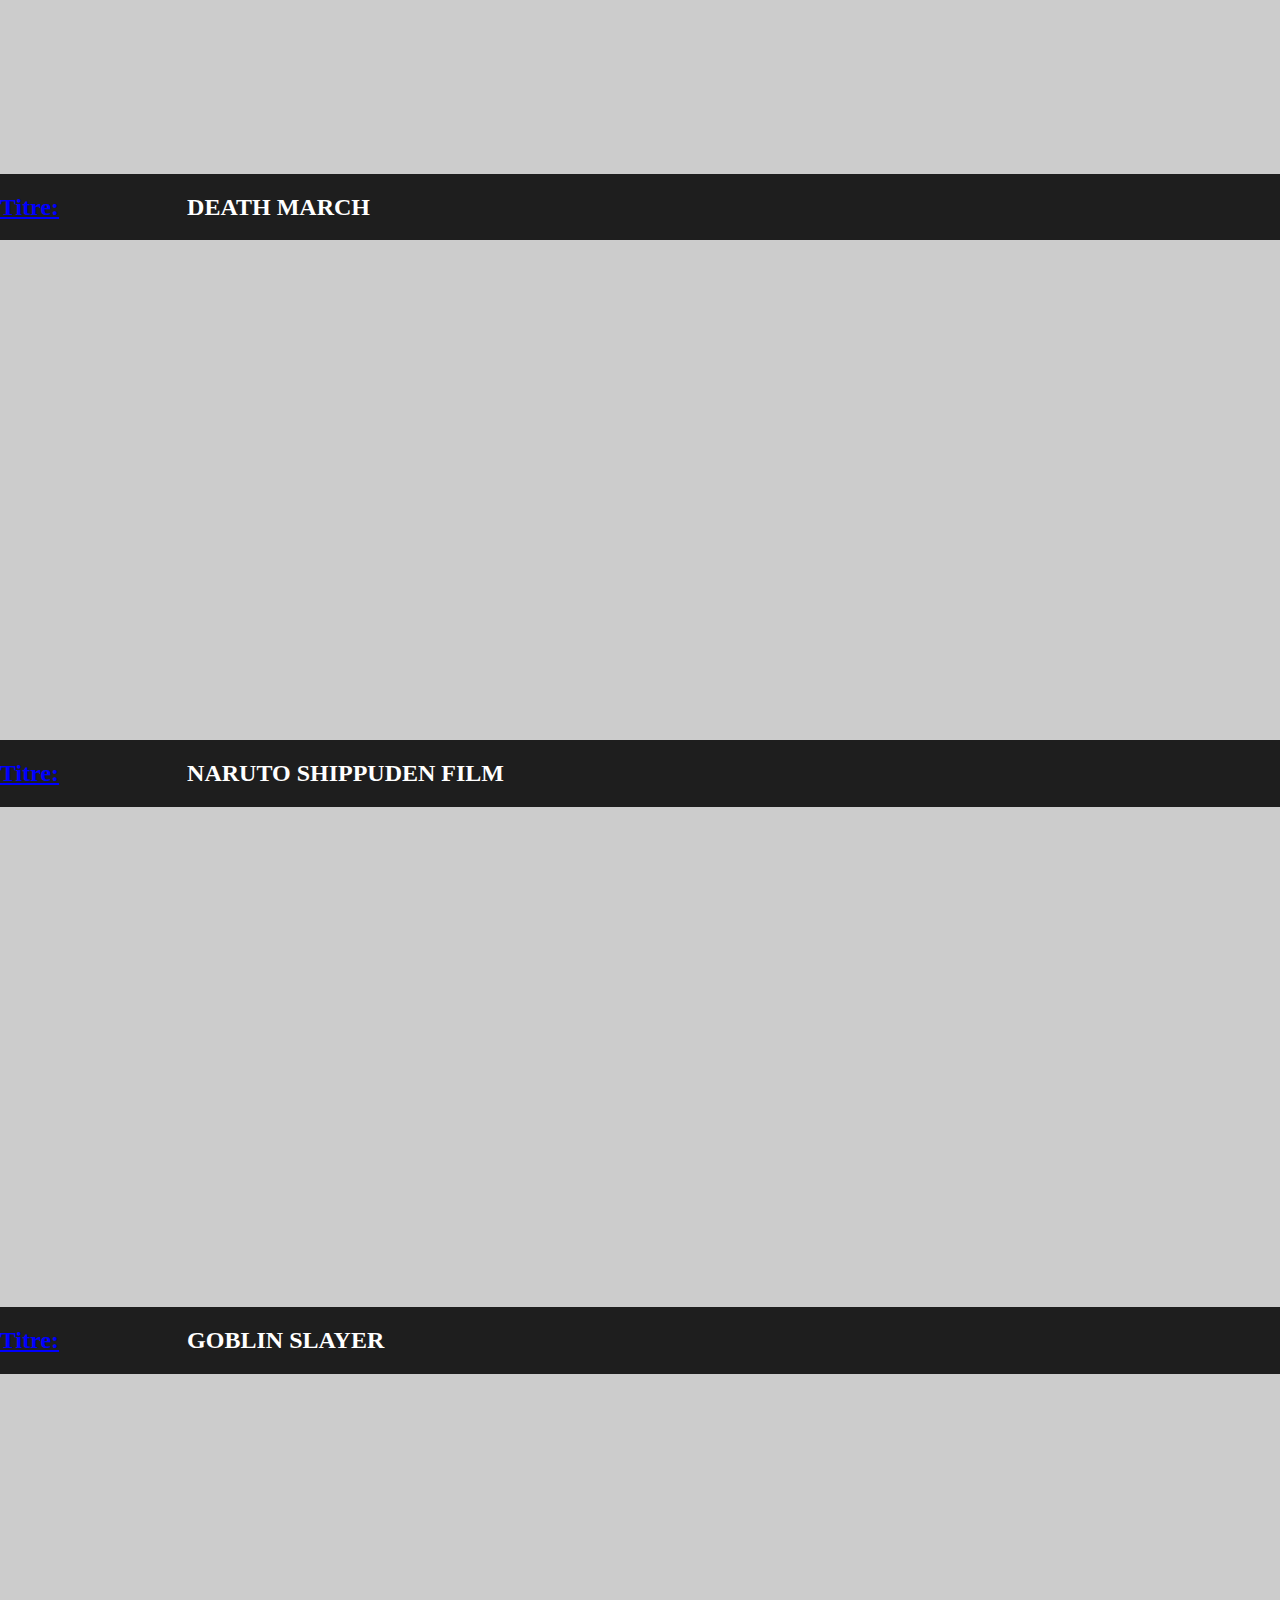
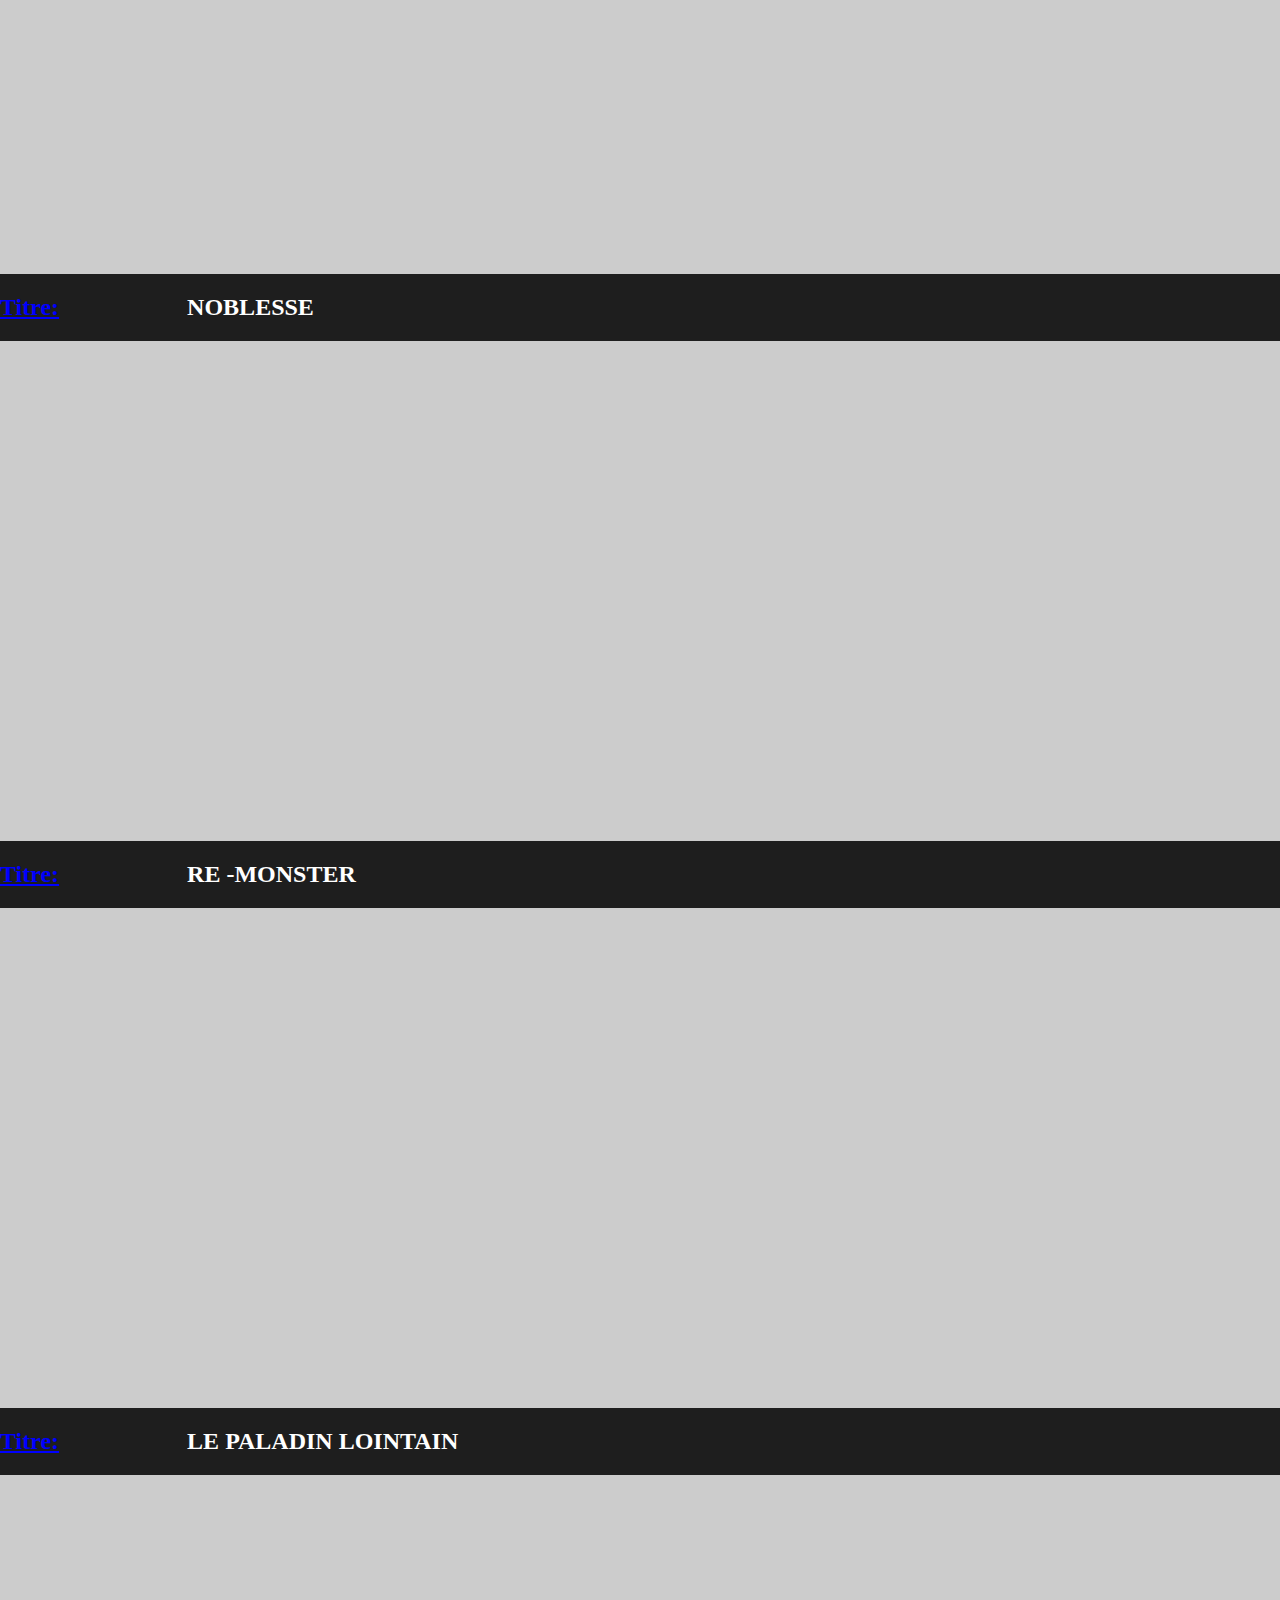
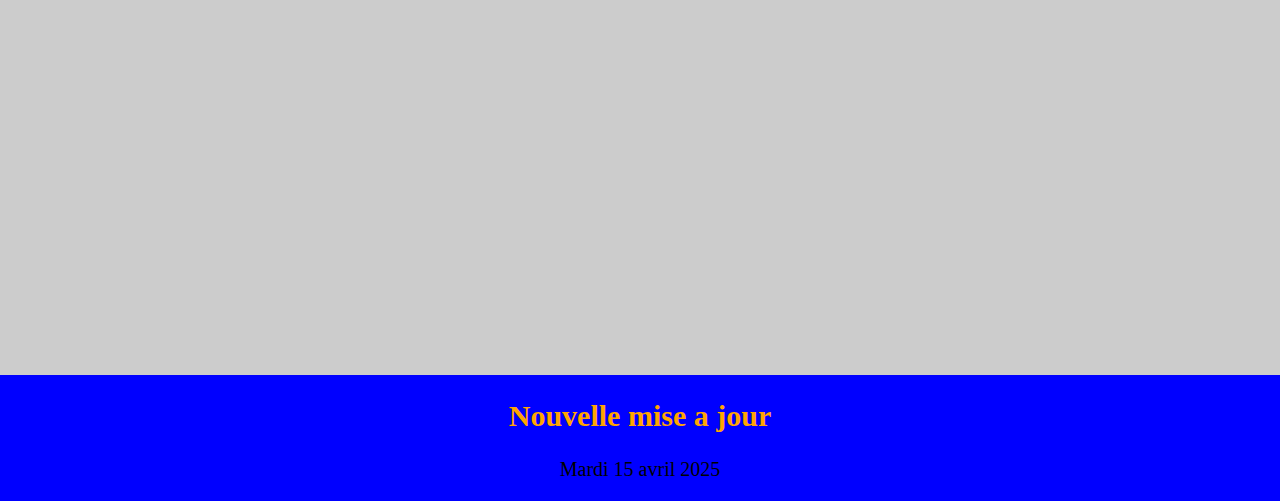
==== commit cdc5b862: "Update index.html" ====
--- a/index.html
+++ b/index.html
@@ -17,14 +17,15 @@
       <a href="https://www.facebook.com/profile.php?id=100090265886700">À propos📩</a>
       <a href="indexconnect.html">Déconnexion🔓</a>
     </div>
+
     <div id="custom-alert">
       <p id="alert-message">Chargement du message...</p>
       <button id="close-alert">Fermer</button>
     </div>
-  </div>
+  </div> <!-- fermeture du menu-toggle -->
 
   <div class="galleri">
-    <h2 style="color:blue;"><u>Titre:</u><b style="color:white;"> O R I E N T</b></h2>
+    <h2 style="color:blue;"><u>Titre:</u><b style="color:white;">O R I E N T</b></h2>
     <iframe width="100%" height="315" src="https://www.youtube.com/embed/hnV_lgKBQ7E" frameborder="0" allowfullscreen></iframe>
 
     <h2 style="color:blue;"><u>Titre:</u><b style="color:white;">Hell's paradise</b></h2>
@@ -32,6 +33,15 @@
 
     <h2 style="color:blue;"><u>Titre:</u><b style="color:white;">Death march</b></h2>
     <iframe width="100%" height="315" src="https://www.youtube.com/embed/Hof2vSX0vxU" frameborder="0" allowfullscreen></iframe>
+
+    <h2 style="color:blue;"><u>Titre:</u><b style="color:white;">Naruto Shippuden Film</b></h2>
+    <iframe width="100%" height="315" src="https://www.youtube.com/embed/SESFr83VqnI" frameborder="0" allowfullscreen></iframe>
+
+    <h2 style="color:blue;"><u>Titre:</u><b style="color:white;">Goblin Slayer</b></h2>
+    <iframe width="100%" height="315" src="https://www.youtube.com/embed/dFCP4wCEI1A" frameborder="0" allowfullscreen></iframe>
+
+    <h2 style="color:blue;"><u>Titre:</u><b style="color:white;">Noblesse</b></h2>
+    <iframe width="100%" height="315" src="https://www.youtube.com/embed/DgJ84pygs38" frameborder="0" allowfullscreen></iframe>
 
     <h2 style="color:blue;"><u>Titre:</u><b style="color:white;">Re -Monster</b></h2>
     <iframe width="100%" height="315" src="https://www.youtube.com/embed/NUEgDzSBwkc" frameborder="0" allowfullscreen></iframe>
@@ -43,15 +53,6 @@
       <h2 style="color:orange;">Nouvelle mise a jour</h2>
       <p>Mardi 15 avril 2025</p>
     </div>
-
-    <h2 style="color:blue;"><u>Titre:</u><b style="color:white;">Naruto Shippuden Film</b></h2>
-    <iframe width="100%" height="315" src="https://www.youtube.com/embed/SESFr83VqnI" frameborder="0" allowfullscreen></iframe>
-
-    <h2 style="color:blue;"><u>Titre:</u><b style="color:white;">Goblin Slayer</b></h2>
-    <iframe width="100%" height="315" src="https://www.youtube.com/embed/dFCP4wCEI1A" frameborder="0" allowfullscreen></iframe>
-
-    <h2 style="color:blue;"><u>Titre:</u><b style="color:white;">Noblesse</b></h2>
-    <iframe width="100%" height="315" src="https://www.youtube.com/embed/DgJ84pygs38" frameborder="0" allowfullscreen></iframe>
   </div>
 
   <script src="script.js"></script>
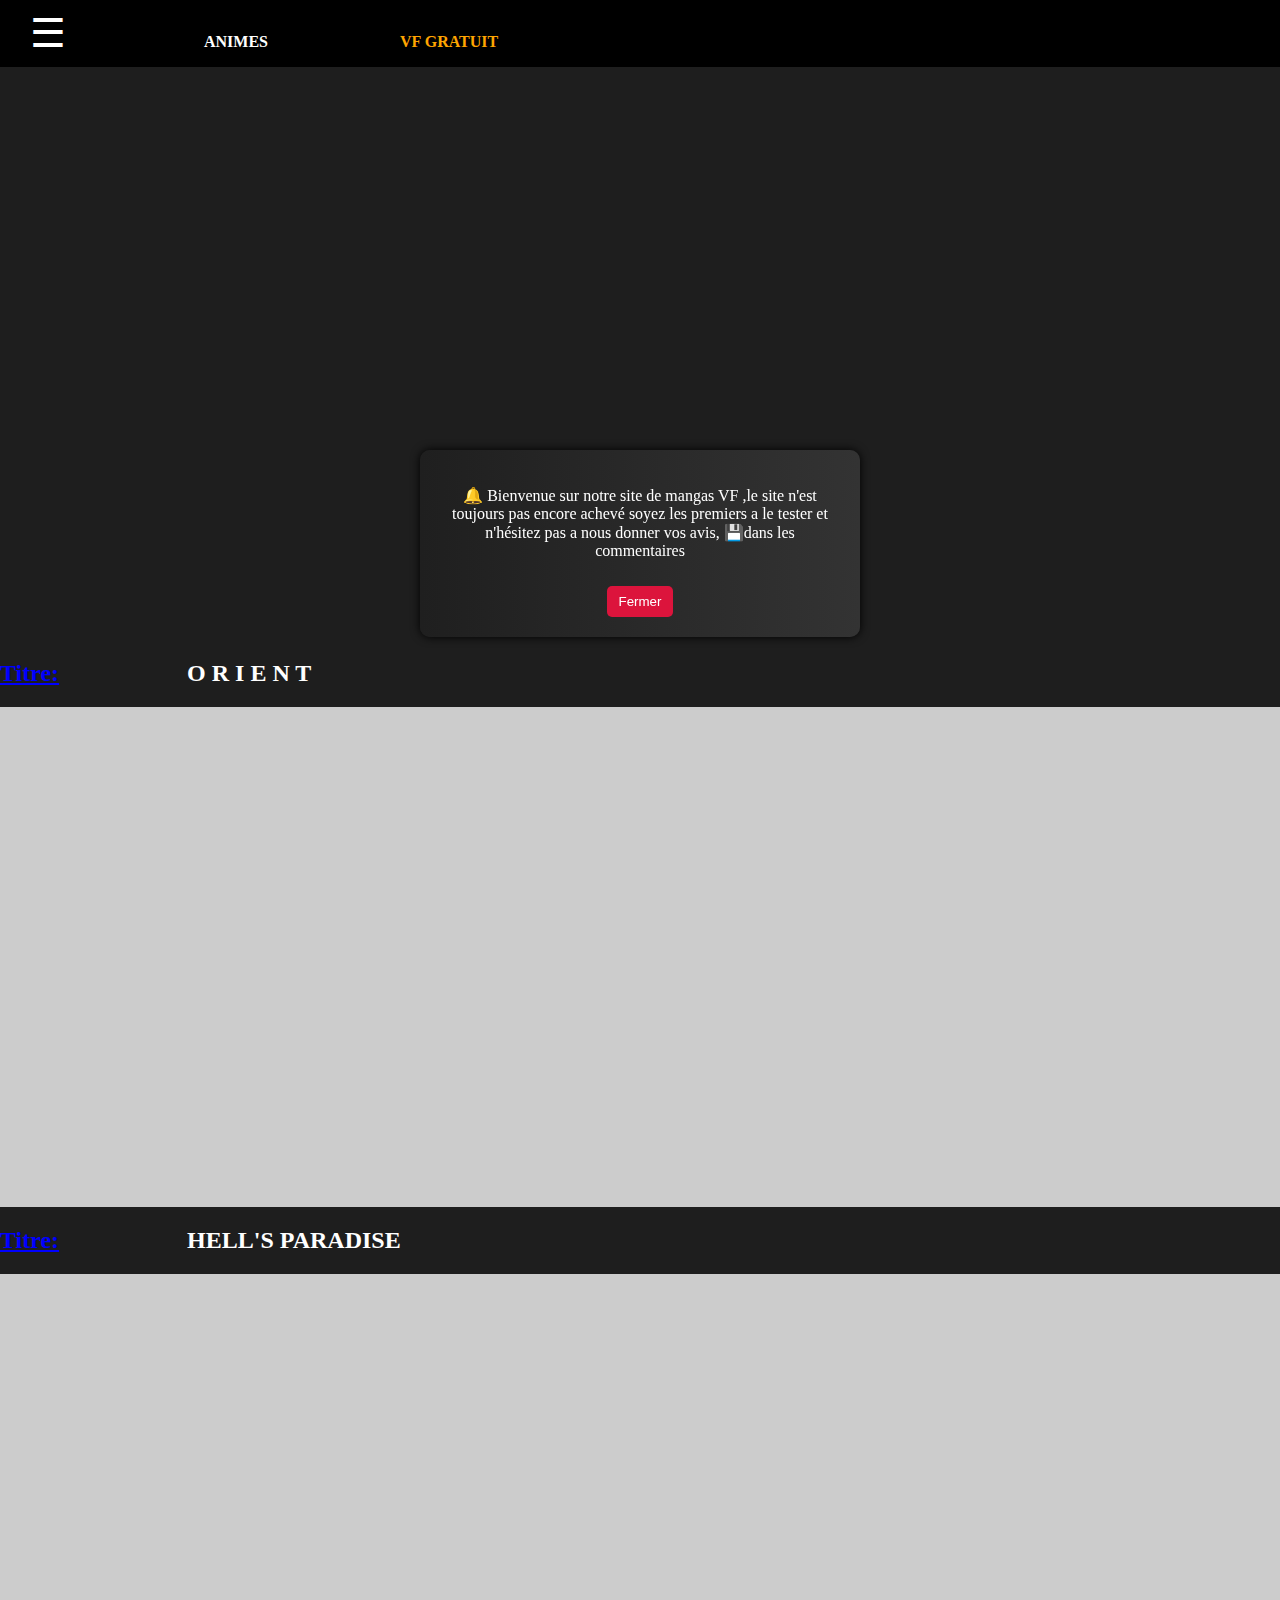
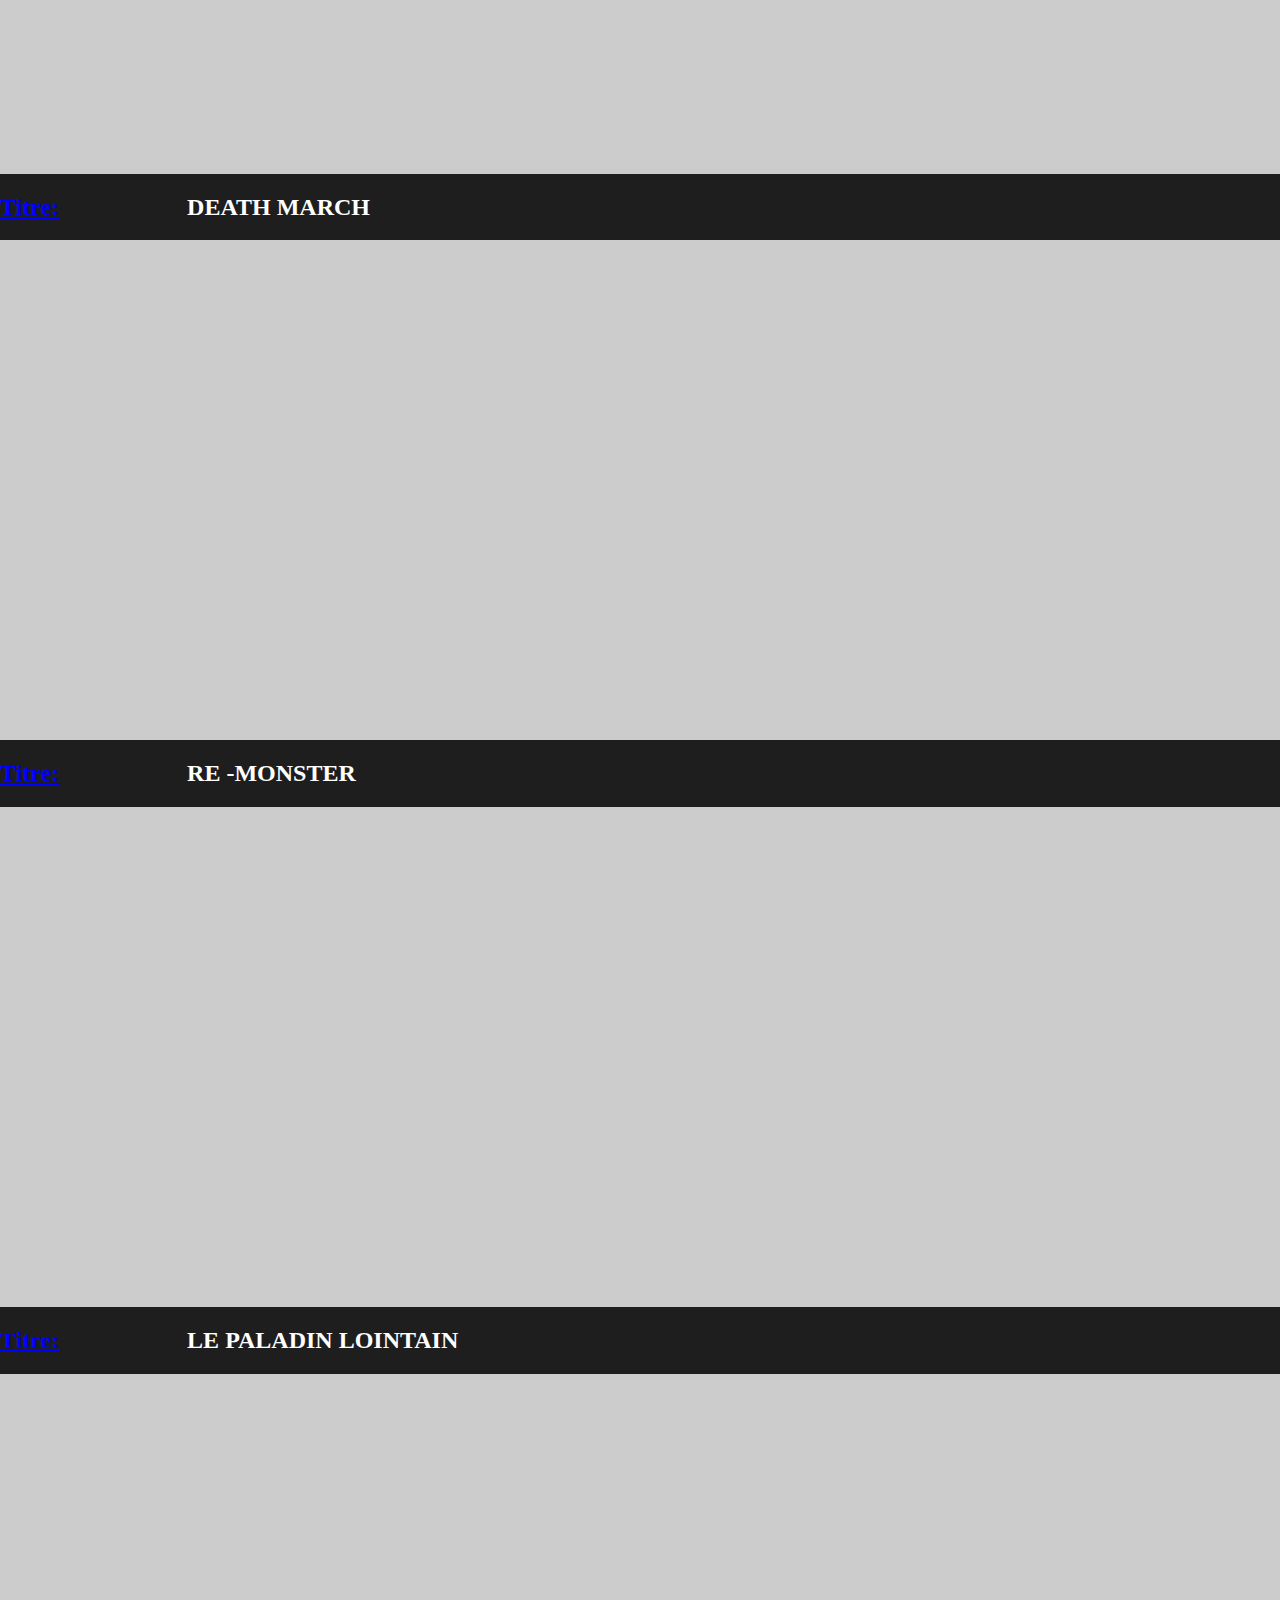
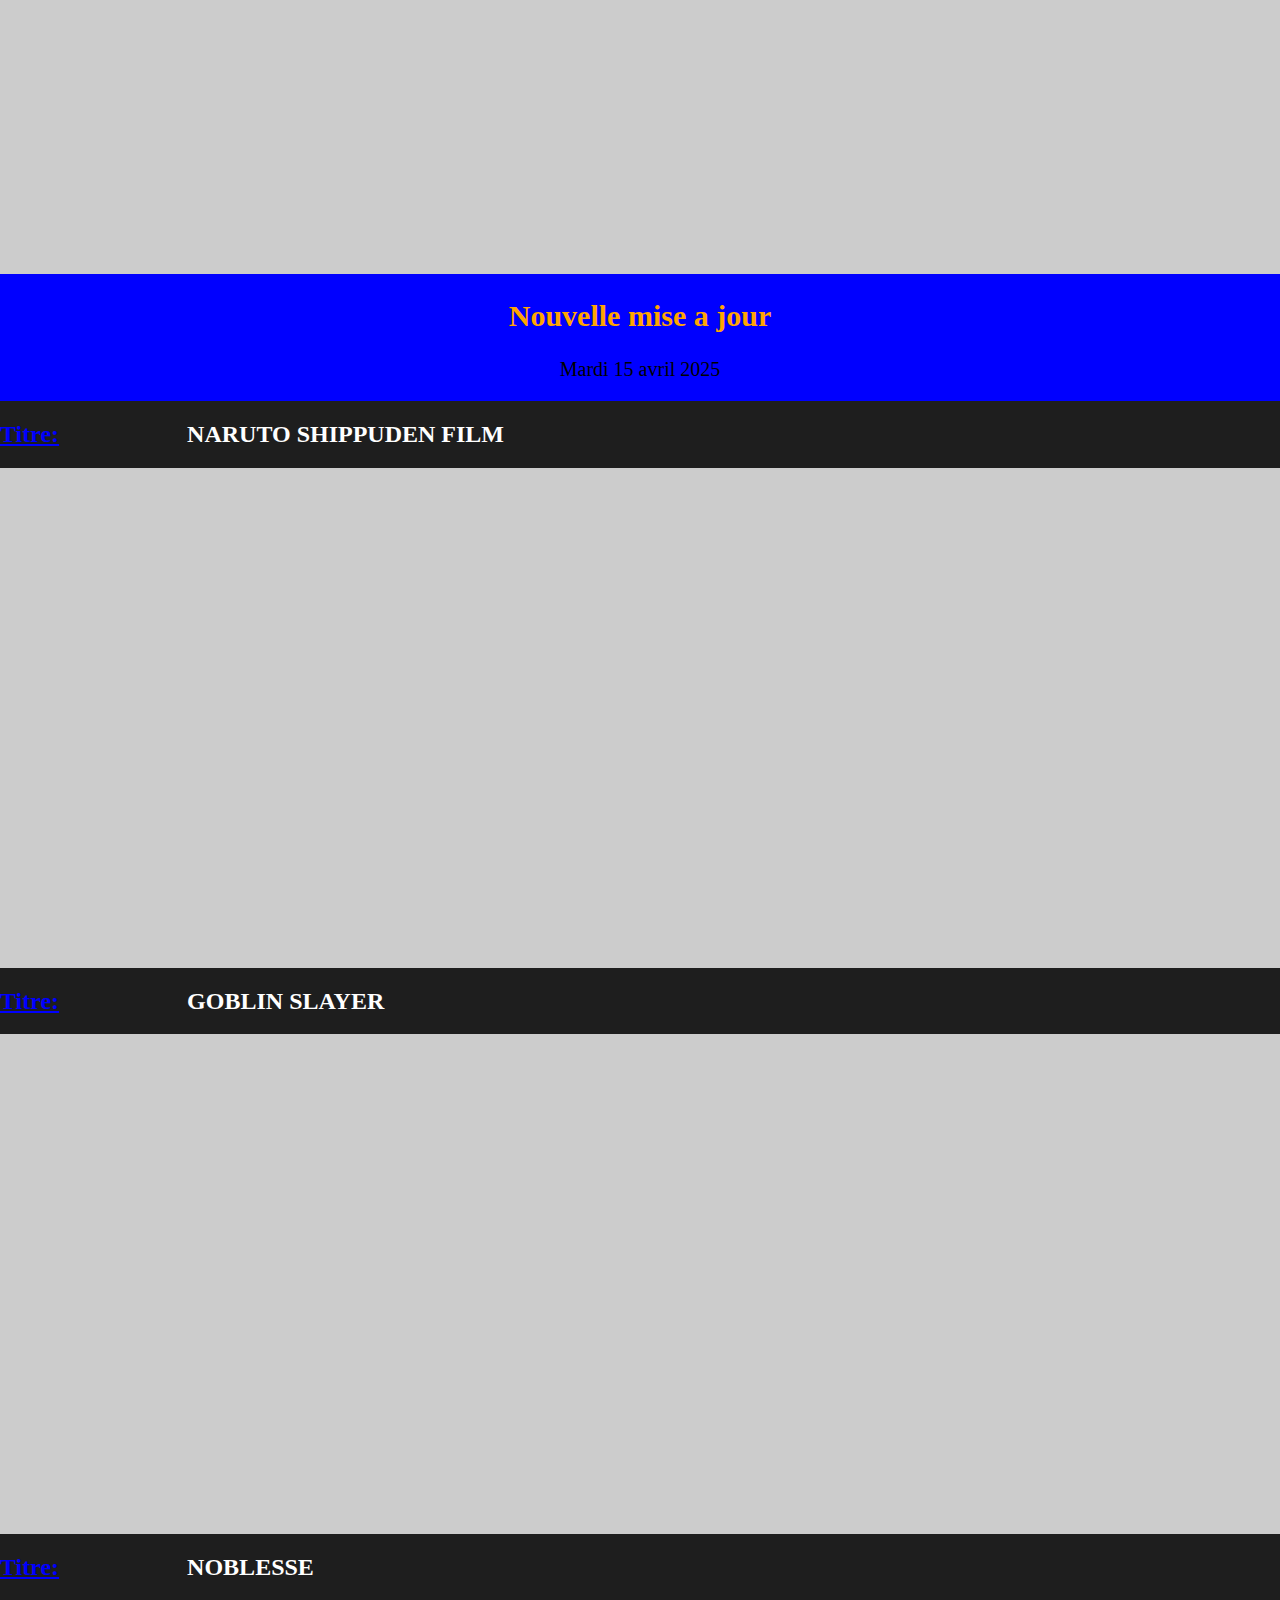
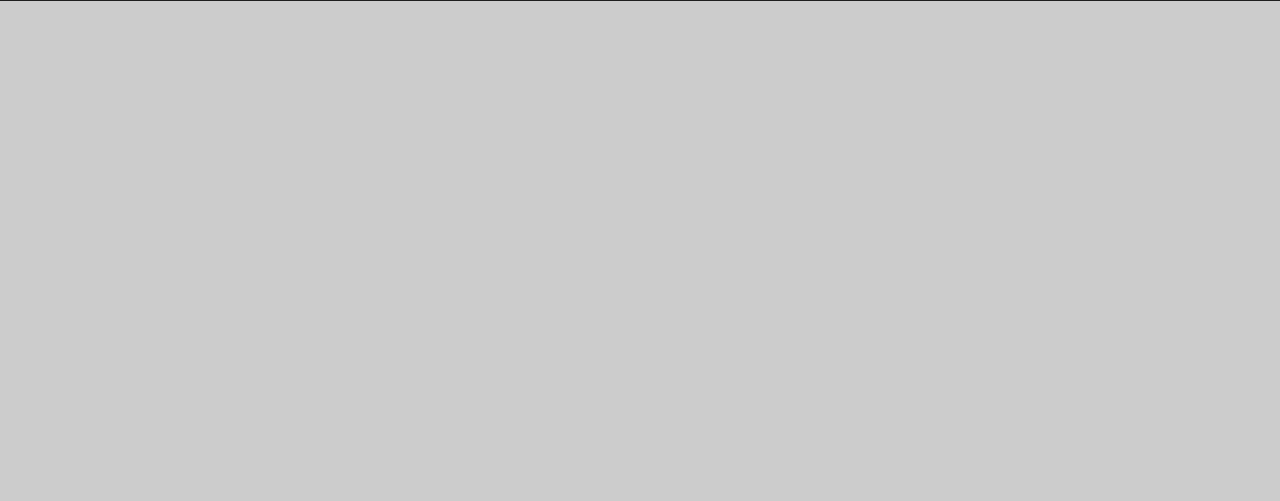
==== commit f1be7c9c: "Update index.html" ====
--- a/index.html
+++ b/index.html
@@ -22,7 +22,7 @@
       <p id="alert-message">Chargement du message...</p>
       <button id="close-alert">Fermer</button>
     </div>
-  </div> <!-- fermeture du menu-toggle -->
+  </div>
 
   <div class="galleri">
     <h2 style="color:blue;"><u>Titre:</u><b style="color:white;">O R I E N T</b></h2>
@@ -34,15 +34,6 @@
     <h2 style="color:blue;"><u>Titre:</u><b style="color:white;">Death march</b></h2>
     <iframe width="100%" height="315" src="https://www.youtube.com/embed/Hof2vSX0vxU" frameborder="0" allowfullscreen></iframe>
 
-    <h2 style="color:blue;"><u>Titre:</u><b style="color:white;">Naruto Shippuden Film</b></h2>
-    <iframe width="100%" height="315" src="https://www.youtube.com/embed/SESFr83VqnI" frameborder="0" allowfullscreen></iframe>
-
-    <h2 style="color:blue;"><u>Titre:</u><b style="color:white;">Goblin Slayer</b></h2>
-    <iframe width="100%" height="315" src="https://www.youtube.com/embed/dFCP4wCEI1A" frameborder="0" allowfullscreen></iframe>
-
-    <h2 style="color:blue;"><u>Titre:</u><b style="color:white;">Noblesse</b></h2>
-    <iframe width="100%" height="315" src="https://www.youtube.com/embed/DgJ84pygs38" frameborder="0" allowfullscreen></iframe>
-
     <h2 style="color:blue;"><u>Titre:</u><b style="color:white;">Re -Monster</b></h2>
     <iframe width="100%" height="315" src="https://www.youtube.com/embed/NUEgDzSBwkc" frameborder="0" allowfullscreen></iframe>
 
@@ -53,6 +44,15 @@
       <h2 style="color:orange;">Nouvelle mise a jour</h2>
       <p>Mardi 15 avril 2025</p>
     </div>
+
+    <h2 style="color:blue;"><u>Titre:</u><b style="color:white;">Naruto Shippuden Film</b></h2>
+    <iframe width="100%" height="315" src="https://www.youtube.com/embed/SESFr83VqnI" frameborder="0" allowfullscreen></iframe>
+
+    <h2 style="color:blue;"><u>Titre:</u><b style="color:white;">Goblin Slayer</b></h2>
+    <iframe width="100%" height="315" src="https://www.youtube.com/embed/dFCP4wCEI1A" frameborder="0" allowfullscreen></iframe>
+
+    <h2 style="color:blue;"><u>Titre:</u><b style="color:white;">Noblesse</b></h2>
+    <iframe width="100%" height="315" src="https://www.youtube.com/embed/DgJ84pygs38" frameborder="0" allowfullscreen></iframe>
   </div>
 
   <script src="script.js"></script>
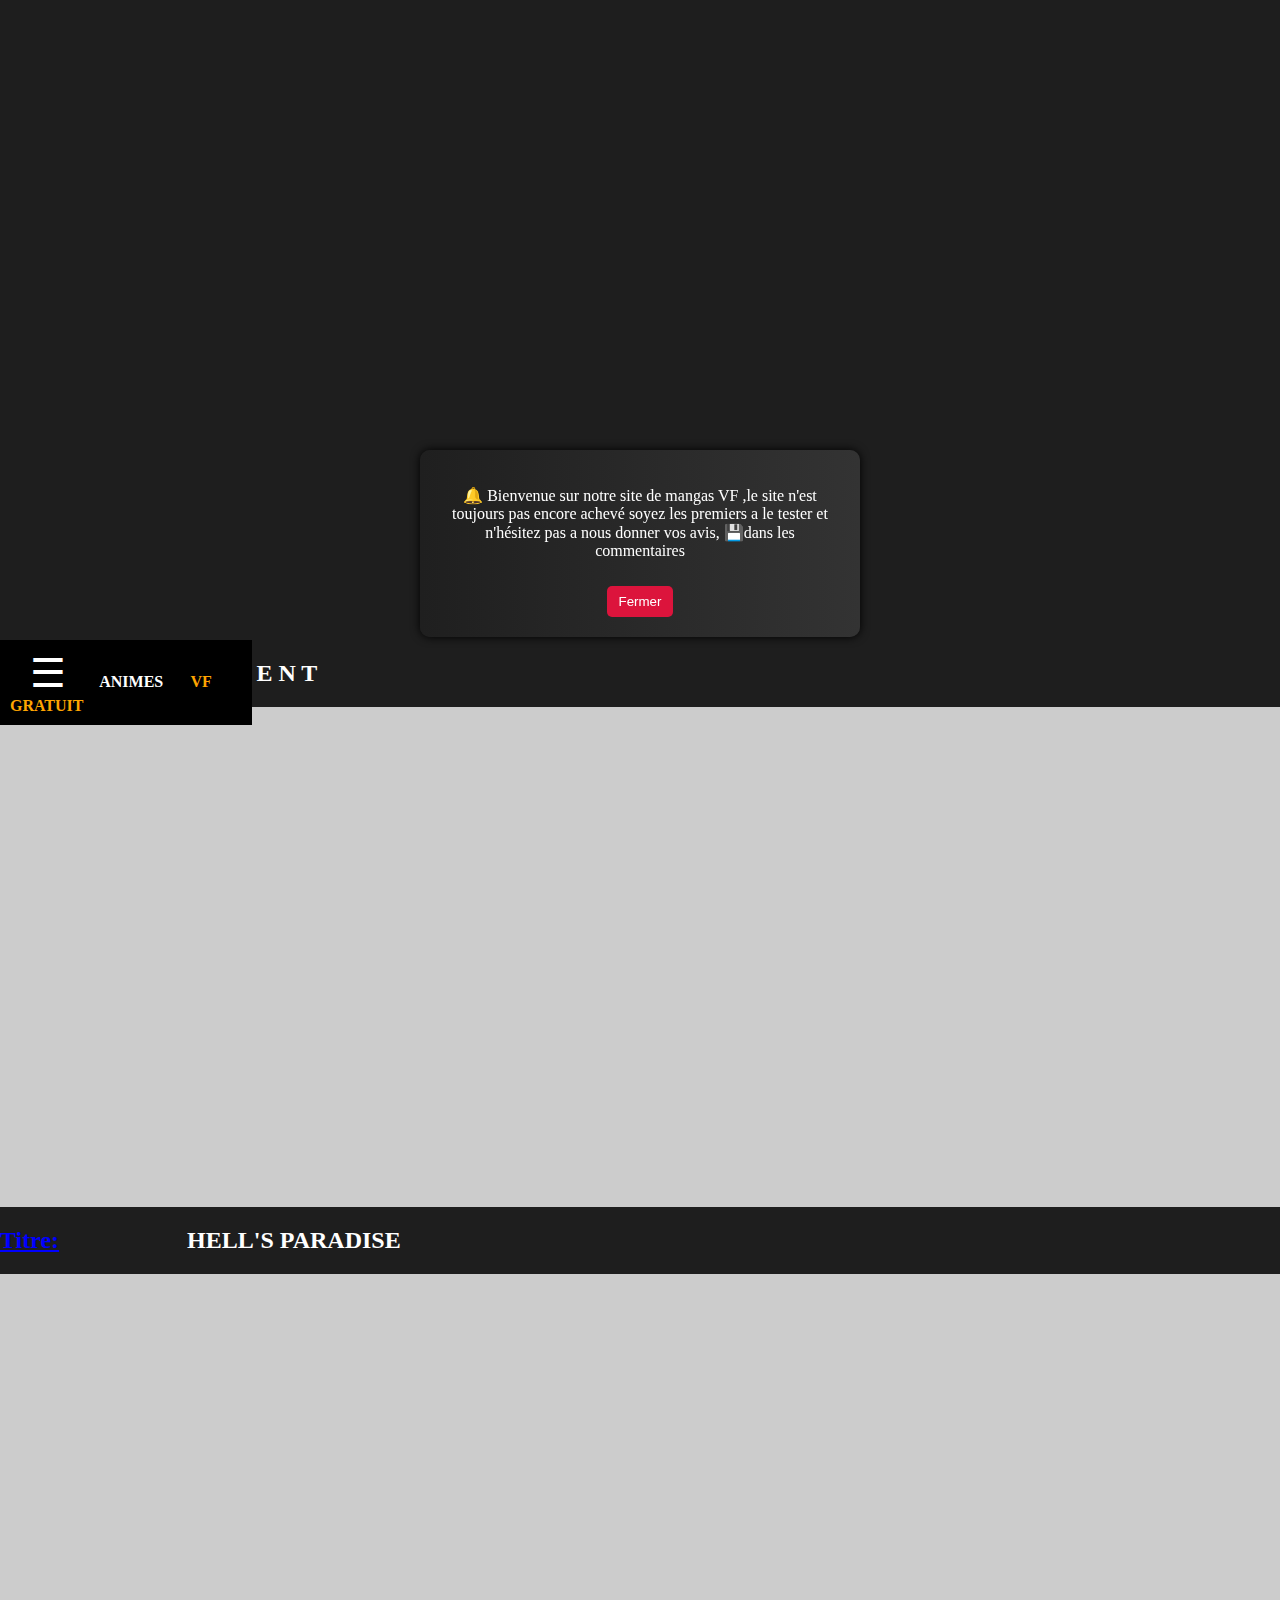
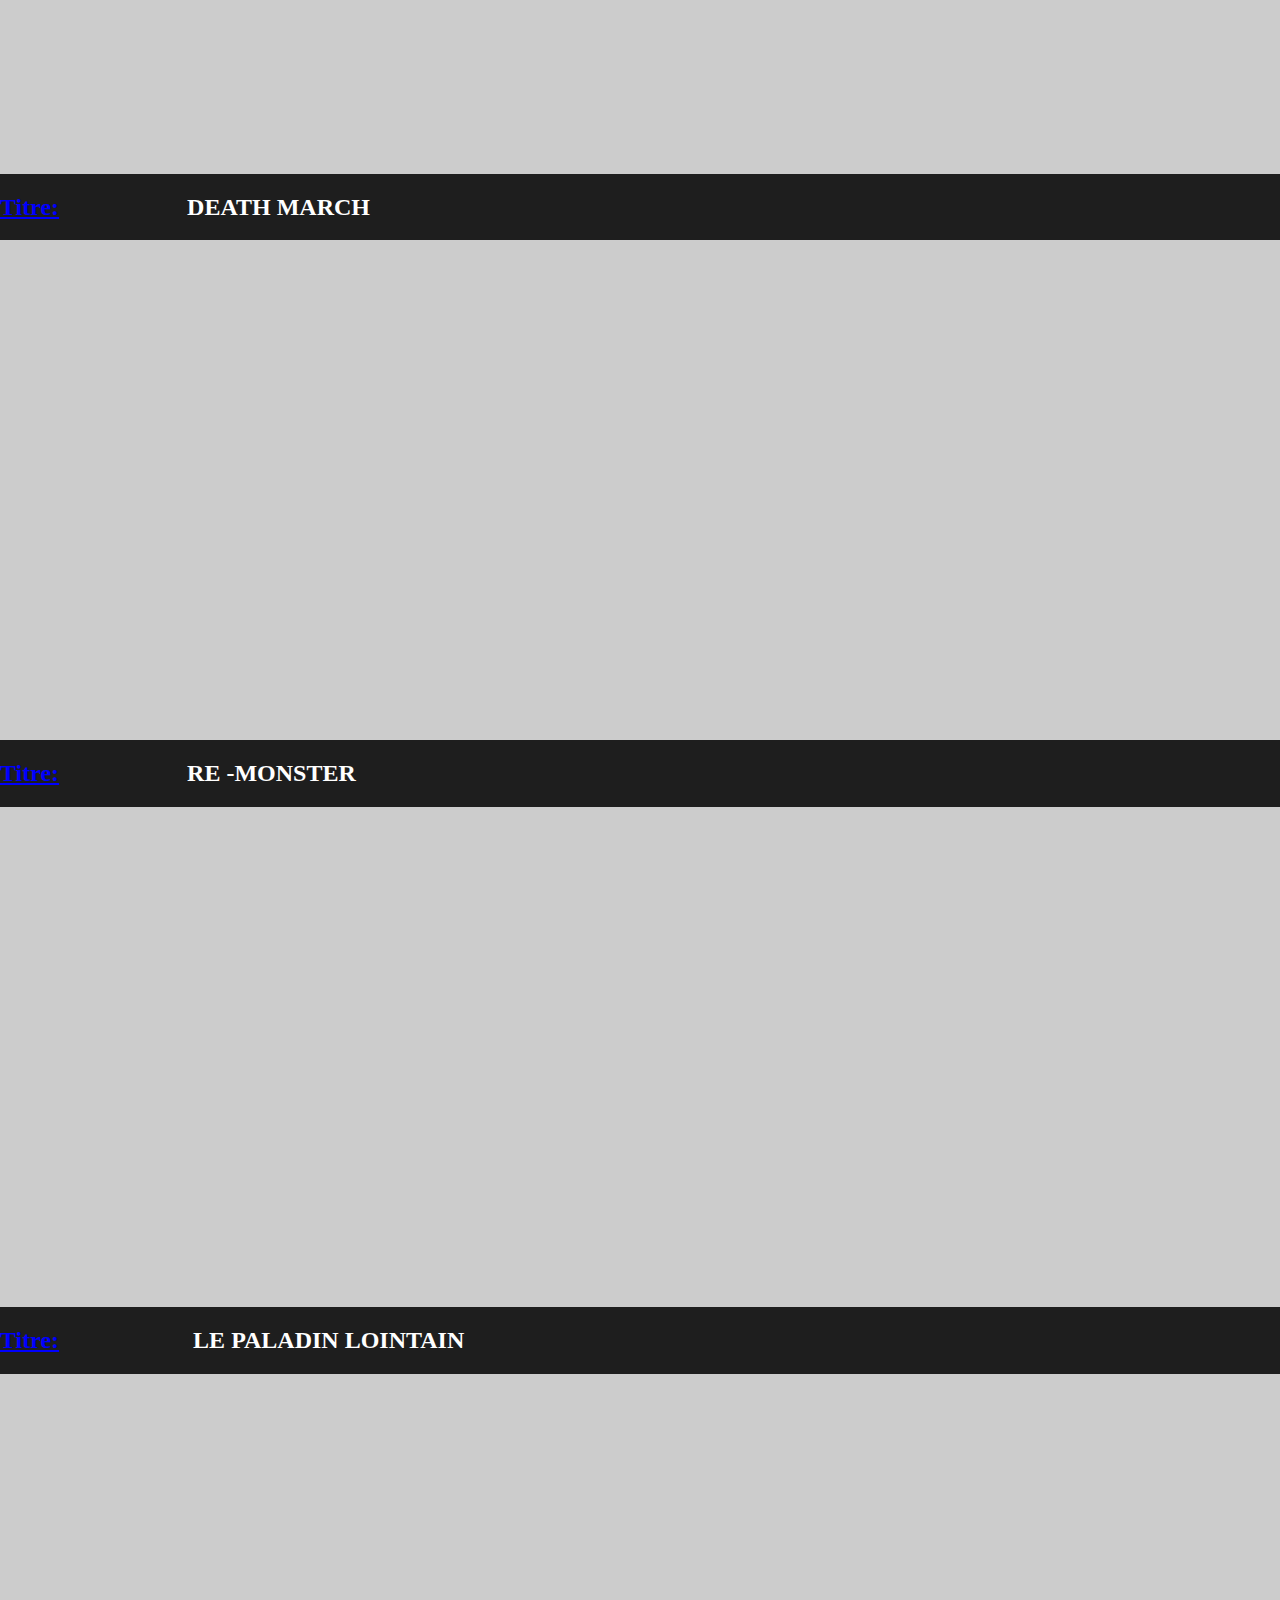
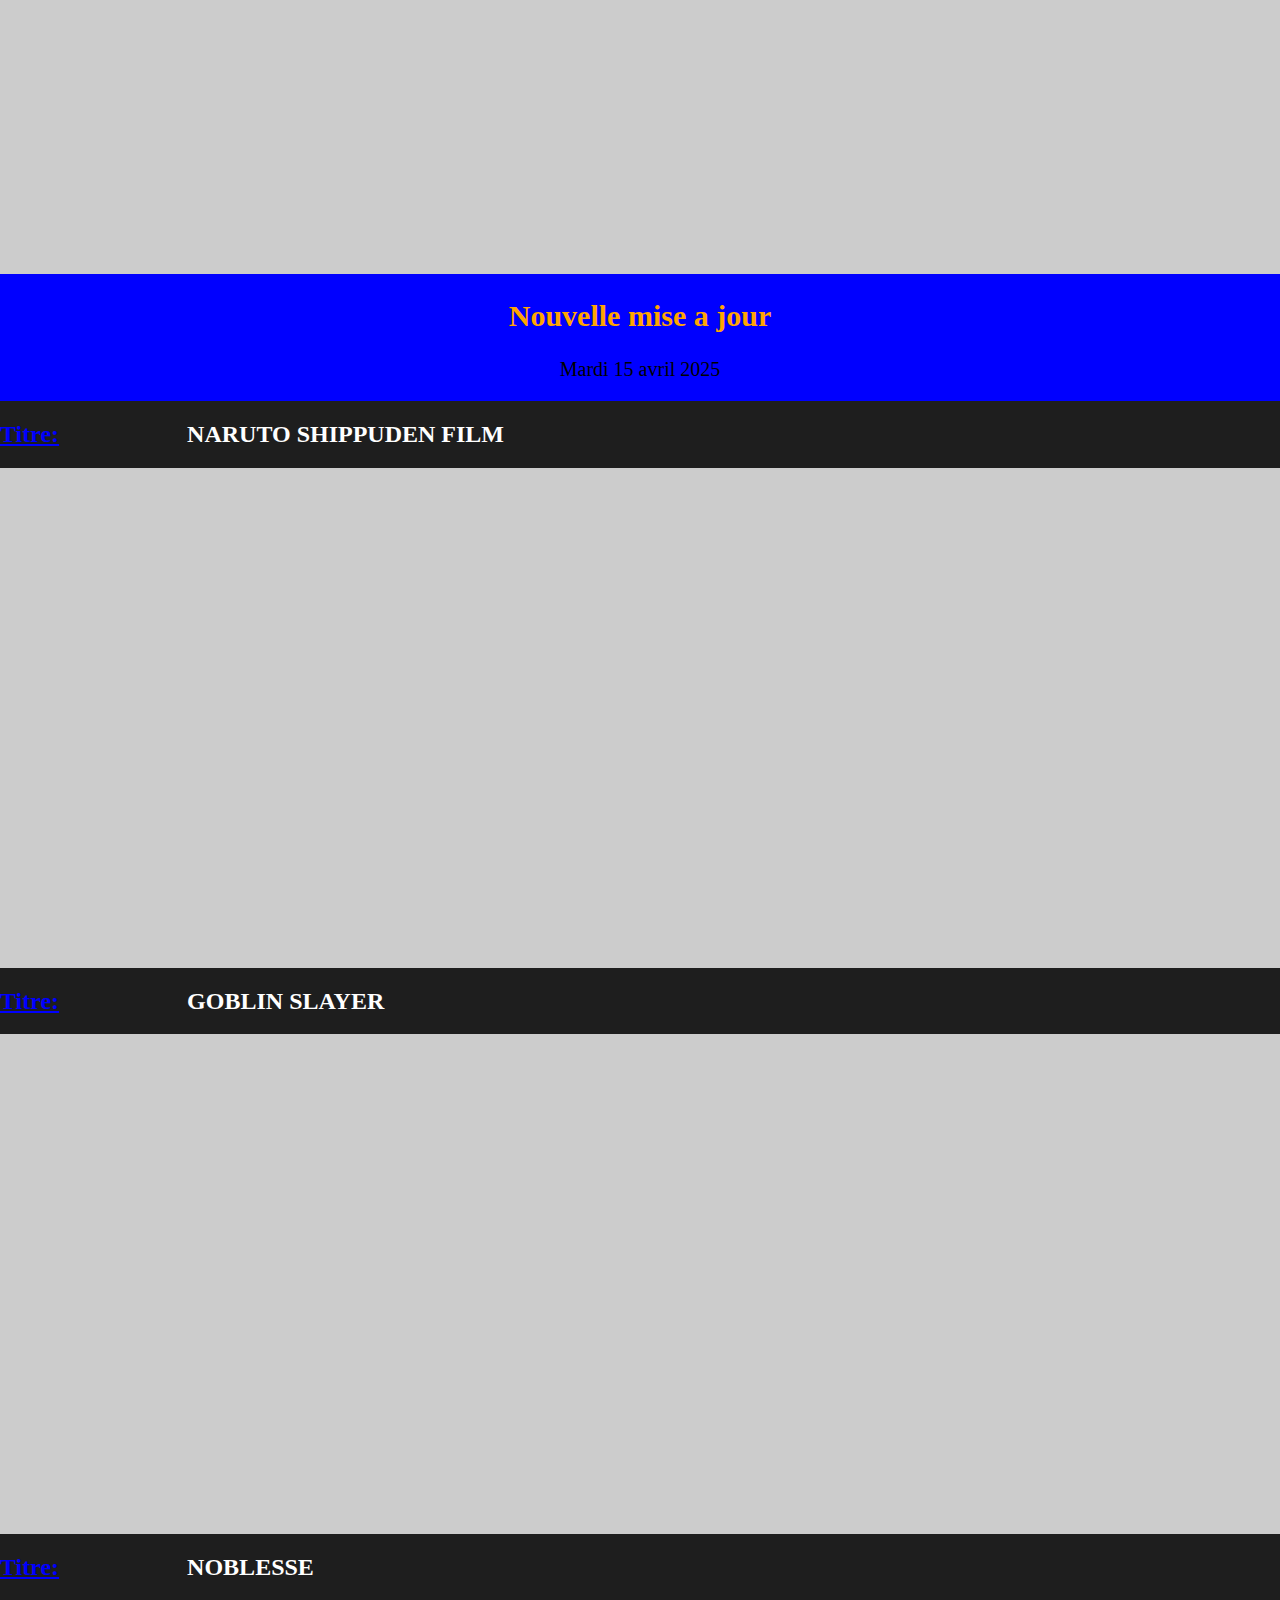
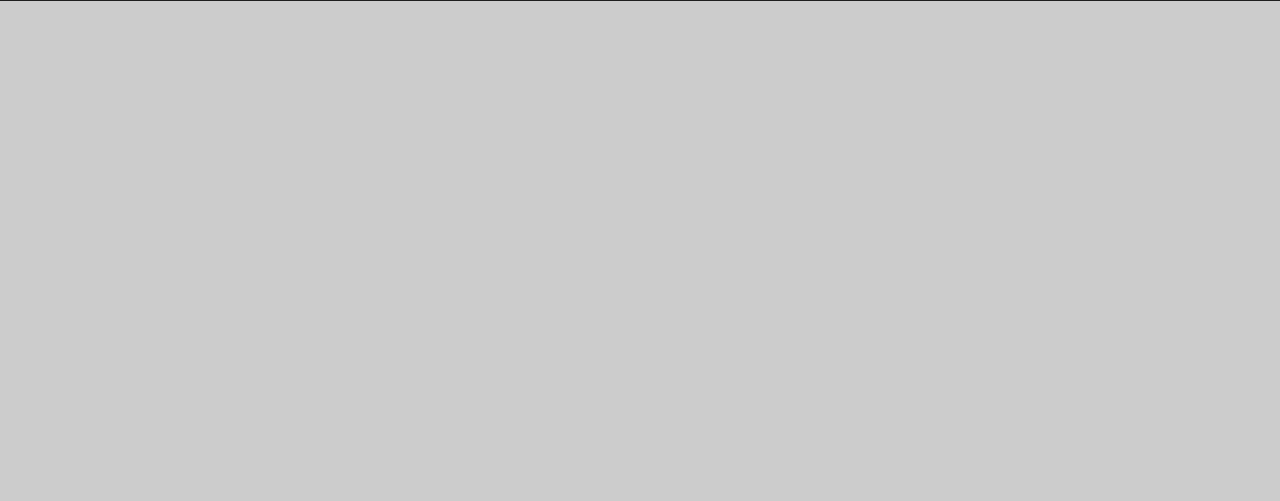
==== commit 867f5cfe: "Update index.html" ====
--- a/index.html
+++ b/index.html
@@ -1,4 +1,5 @@
-<!DOCTYPE html>
+ <!DOCTYPE html>
+
 <html lang="fr">
 <head>
   <meta charset="UTF-8">
@@ -6,55 +7,69 @@
   <title>ANIMA VF</title>
   <link rel="stylesheet" href="style.css">
 </head>
-<body>
-
-  <div class="menu-toggle">
+<body>  <div class="menu-toggle">
     <span>☰ </span>
     <b>Animes <strong>vf gratuit </strong></b>
     <div class="menu">
+    
       <a href="https://wa.me/+23407071776576">Service client📡</a>
-      <a href="indexcomment.html">Commentaires📫</a>
+        <a href="indexcomment.html">Commentaires📫</a>
       <a href="https://www.facebook.com/profile.php?id=100090265886700">À propos📩</a>
       <a href="indexconnect.html">Déconnexion🔓</a>
+      
     </div>
+    
+<div id="custom-alert">
+  <p id="alert-message">Chargement du message...</p>
+  <button id="close-alert">Fermer</button>
+</div>
 
-    <div id="custom-alert">
-      <p id="alert-message">Chargement du message...</p>
-      <button id="close-alert">Fermer</button>
-    </div>
-  </div>
+  </div>  <div class="galleri">
+    <h2 style="color:blue;"><u>Titre:</u><b style="color:white;"> O R I E N T</b></h2>
+    <iframe width="100%" height="315" src="https://www.youtube.com/embed/hnV_lgKBQ7E" frameborder="0" allowfullscreen></iframe><h2 style="color:blue;"><u>Titre:</u><b style="color:white;">Hell's paradise</b></h2>
+<iframe width="100%" height="315" src="https://www.youtube.com/embed/Bhai2AkdIMM" frameborder="0" allowfullscreen></iframe>
 
-  <div class="galleri">
-    <h2 style="color:blue;"><u>Titre:</u><b style="color:white;">O R I E N T</b></h2>
-    <iframe width="100%" height="315" src="https://www.youtube.com/embed/hnV_lgKBQ7E" frameborder="0" allowfullscreen></iframe>
+  <h2 style="color:blue;"><u>Titre:</u><b style="color:white;">Death march</b>
+  </h2>
 
-    <h2 style="color:blue;"><u>Titre:</u><b style="color:white;">Hell's paradise</b></h2>
-    <iframe width="100%" height="315" src="https://www.youtube.com/embed/Bhai2AkdIMM" frameborder="0" allowfullscreen></iframe>
+<iframe width="100%" height="315" src="https://www.youtube.com/embed/Hof2vSX0vxU" frameborder="0" allowfullscreen></iframe>
 
-    <h2 style="color:blue;"><u>Titre:</u><b style="color:white;">Death march</b></h2>
-    <iframe width="100%" height="315" src="https://www.youtube.com/embed/Hof2vSX0vxU" frameborder="0" allowfullscreen></iframe>
 
-    <h2 style="color:blue;"><u>Titre:</u><b style="color:white;">Re -Monster</b></h2>
-    <iframe width="100%" height="315" src="https://www.youtube.com/embed/NUEgDzSBwkc" frameborder="0" allowfullscreen></iframe>
+<h2 style="color:blue;"><u>Titre:</u><b style="color:white;">Re -Monster</b>
+</h2>
 
-    <h2 style="color:blue;"><u>Titre:</u><b style="color:white;">Le paladin lointain</b></h2>
-    <iframe width="100%" height="315" src="https://www.youtube.com/embed/lQGC_1CvS-o" frameborder="0" allowfullscreen></iframe>
 
-    <div class="update">
-      <h2 style="color:orange;">Nouvelle mise a jour</h2>
-      <p>Mardi 15 avril 2025</p>
-    </div>
+<iframe width="100%" height="315" src="https://www.youtube.com/embed//NUEgDzSBwkc" frameborder="0" allowfullscreen></iframe>
 
-    <h2 style="color:blue;"><u>Titre:</u><b style="color:white;">Naruto Shippuden Film</b></h2>
-    <iframe width="100%" height="315" src="https://www.youtube.com/embed/SESFr83VqnI" frameborder="0" allowfullscreen></iframe>
 
-    <h2 style="color:blue;"><u>Titre:</u><b style="color:white;">Goblin Slayer</b></h2>
-    <iframe width="100%" height="315" src="https://www.youtube.com/embed/dFCP4wCEI1A" frameborder="0" allowfullscreen></iframe>
 
-    <h2 style="color:blue;"><u>Titre:</u><b style="color:white;">Noblesse</b></h2>
-    <iframe width="100%" height="315" src="https://www.youtube.com/embed/DgJ84pygs38" frameborder="0" allowfullscreen></iframe>
-  </div>
 
+
+
+
+
+<h2 style="color:blue;"><u>Titre:</u><b style="color:white;"> Le paladin lointain</b>
+</h2>
+
+
+<iframe width="100%" height="315" src="https://www.youtube.com/embed//lQGC_1CvS-o" frameborder="0" allowfullscreen></iframe>
+
+<div class="update">
+<h2 style="color:orange;">Nouvelle mise a jour</h2><p>Mardi 15 avril 2025</p>
+
+  
+</div>
+
+<h2 style="color:blue;"><u>Titre:</u><b style="color:white;">Naruto Shippuden Film</b></h2>
+<iframe width="100%" height="315" src="https://www.youtube.com/embed/SESFr83VqnI" frameborder="0" allowfullscreen></iframe>
+
+<h2 style="color:blue;"><u>Titre:</u><b style="color:white;">Goblin Slayer</b></h2>
+<iframe width="100%" height="315" src="https://www.youtube.com/embed/dFCP4wCEI1A" frameborder="0" allowfullscreen></iframe>
+
+<h2 style="color:blue;"><u>Titre:</u><b style="color:white;">Noblesse</b></h2>
+<iframe width="100%" height="315" src="https://www.youtube.com/embed/DgJ84pygs38" frameborder="0" allowfullscreen></iframe>
+
+  </div> 
   <script src="script.js"></script>
-</body>
+  </body>
 </html>
--- a/style.css
+++ b/style.css
@@ -1,117 +1,33 @@
-
-.update{
-  width:100%;
-  height:auto;
-  background:blue;
-  text-align:center;
-  font-size:20px;
-}
-
-#custom-alert {
-  position: fixed;
-  top: 50%;
-  left: 50%;
-  transform: translateX(-50%);
-  background: linear-gradient(to right, #1f1f1f, #333);
-  color: white;
-  padding: 20px;
-  border-radius: 10px;
-  z-index: 9999;
-  box-shadow: 0 0 10px black;
-  max-width: 90%;
-  width: 400px;
-  text-align: center;
-  font-size: 16px;
-  display: none;
-}
-
-#close-alert {
-  margin-top: 10px;
-  background: crimson;
-  color: white;
-  border: none;
-  padding: 8px 12px;
-  border-radius: 5px;
-  cursor: pointer;
-}
 
 
-body {
-  margin: 0;
-  background: #1e1e1e;
-}
 
-.menu-toggle {
-  background: black;
-  color: #fff;
-  cursor: pointer;
-  padding: 10px;
-  position: fixed; /* Fixe le bouton en haut de l'écran */
-  top: 0; /* Positionne le bouton en haut */
-  left: 0; /* Aligne le bouton à gauche */
-  width: 100%; /* Le bouton occupe toute la largeur */
-  z-index: 1000; 
-}
+.update{ width:100%; height:auto; background:blue; text-align:center; font-size:20px; }
 
-.menu {
-  font-weight: bold;
-  letter-spacing: 2px;
-  display: none;
-  background: #222;
-  font-size: 17px;
-  text-transform: uppercase;
-}
+#custom-alert { position: fixed; top: 50%; left: 50%; transform: translateX(-50%); background: linear-gradient(to right, #1f1f1f, #333); color: white; padding: 20px; border-radius: 10px; z-index: 9999; box-shadow: 0 0 10px black; max-width: 90%; width: 400px; text-align: center; font-size: 16px; display: none; }
 
-.menu a {
-  display: block;
-  text-decoration: none;
-  color: white;
-  padding: 10px;
-}
+#close-alert { margin-top: 10px; background: crimson; color: white; border: none; padding: 8px 12px; border-radius: 5px; cursor: pointer; }
 
-.menu a:hover {
-  background: #444;
-  color: red;
-}
+body { margin: 0; background: #1e1e1e;
+     
+     
+     
+     height:auto;}
 
-span {
-  font-size: 40px;
-  margin-left: 20px;
-  height: 10vh;
-}
+.menu-toggle { background: black; color: #fff; cursor: pointer; padding: 10px; position: fixed; /* Fixe le bouton en haut de l'écran / top: 0; / Positionne le bouton en haut / left: 0; / Aligne le bouton à gauche / width: 100%; / Le bouton occupe toute la largeur */ z-index: 1000; }
 
-strong, b {
-  margin-left: 10%;
-  text-transform: uppercase;
-  margin-bottom: 0;
-  gap: 3px;
-}
+.menu { font-weight: bold; letter-spacing: 2px; display: none; background: #222; font-size: 17px; text-transform: uppercase; }
 
-strong {
-  color: orange;
-}
+.menu a { display: block; text-decoration: none; color: white; padding: 10px; }
 
-@media screen and (max-width: 768px) {
-  .menu {
-    font-size: 14px;
-  }
-  span {
-    font-size: 30px;
-  }
-  b {
-    margin-left: 10%;
-  }
-}
+.menu a:hover { background: #444; color: red; }
 
-iframe{
-  width: 100%;
-  height: 500px;
-  min-width: 50%;
-  background:#ccc;
-}
-.galleri{
-  margin-top:50%;
-  display: flex;
-  flex-direction: column;
-  flex-wrap:nowrap;
-}
+span { font-size: 40px; margin-left: 20px; height: 10vh; }
+
+strong, b { margin-left: 10%; text-transform: uppercase; margin-bottom: 0; gap: 3px; }
+
+strong { color: orange; }
+
+@media screen and (max-width: 768px) { .menu { font-size: 14px; } span { font-size: 30px; } b { margin-left: 10%; } }
+
+iframe{ width: 100%; height: 500px; min-width: 50%; background:#ccc; } .galleri{ margin-top:50%; display: flex; flex-direction: column; flex-wrap:nowrap; }
+
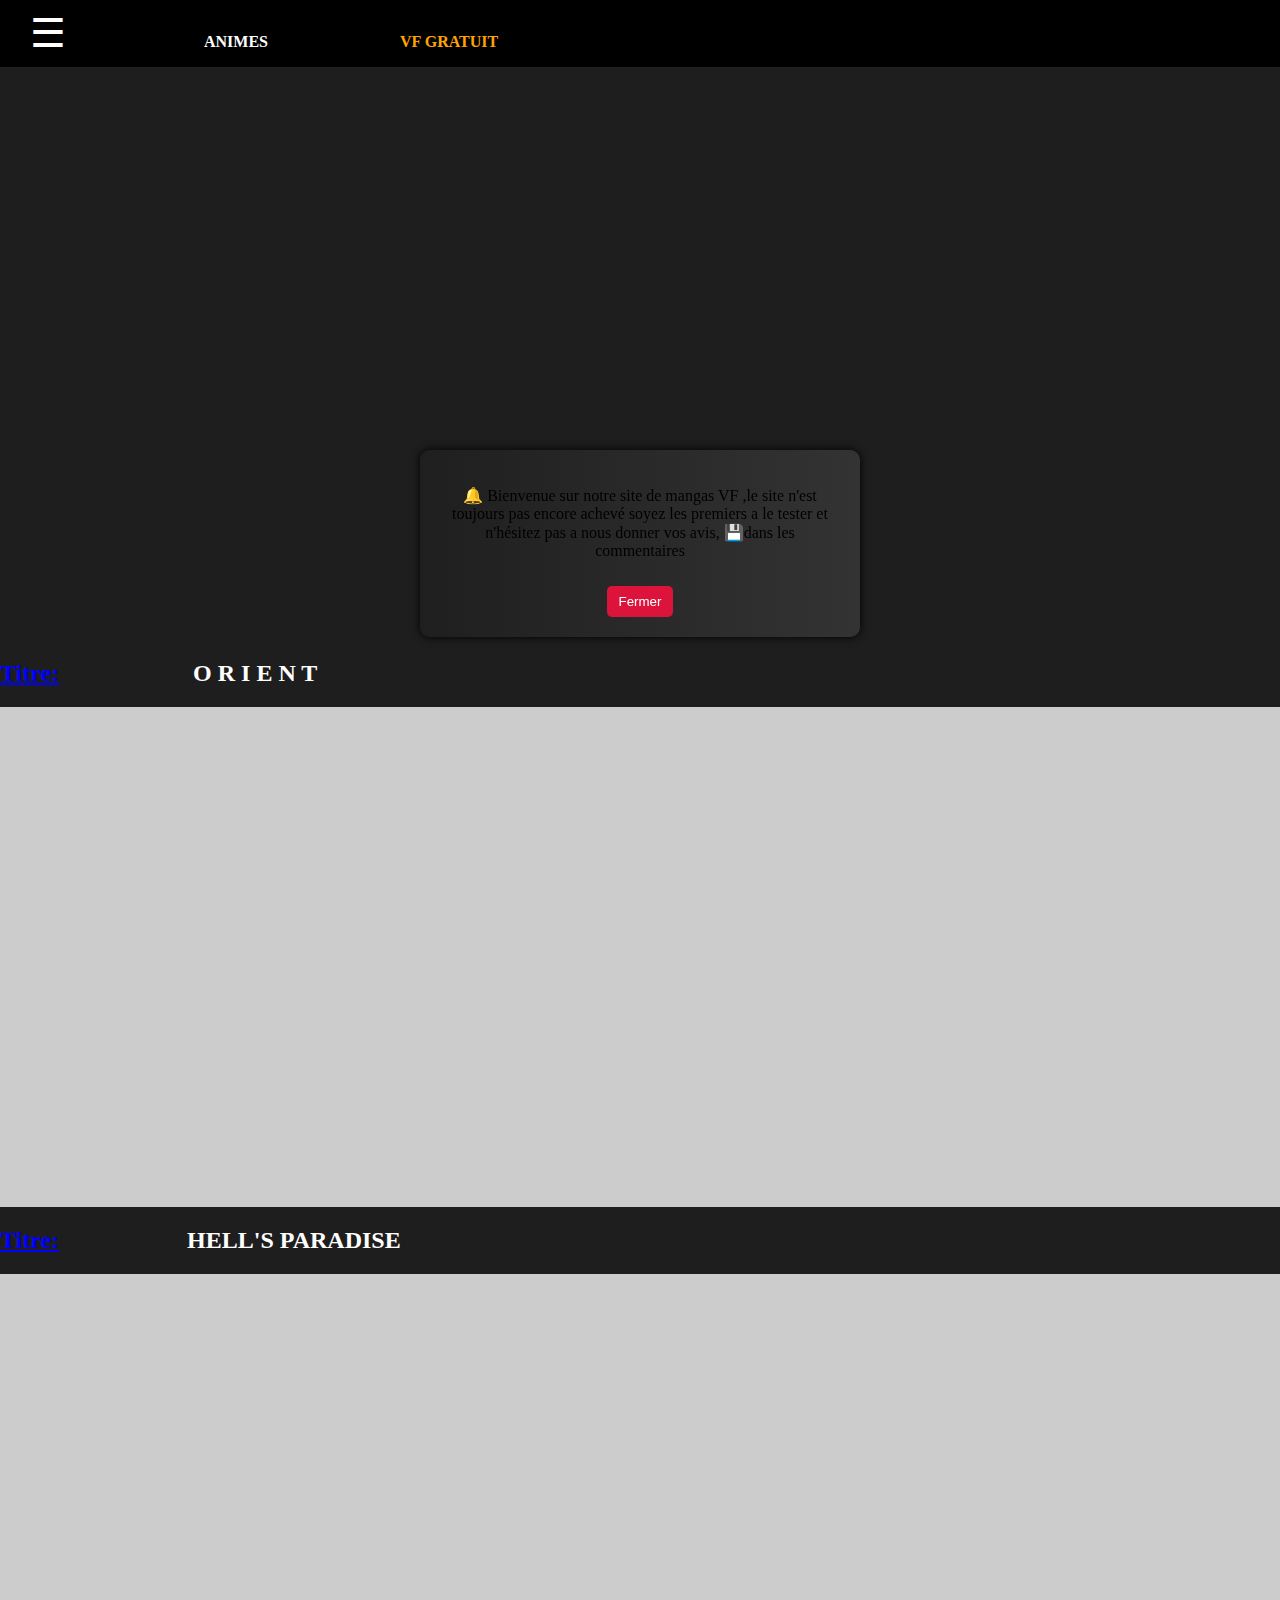
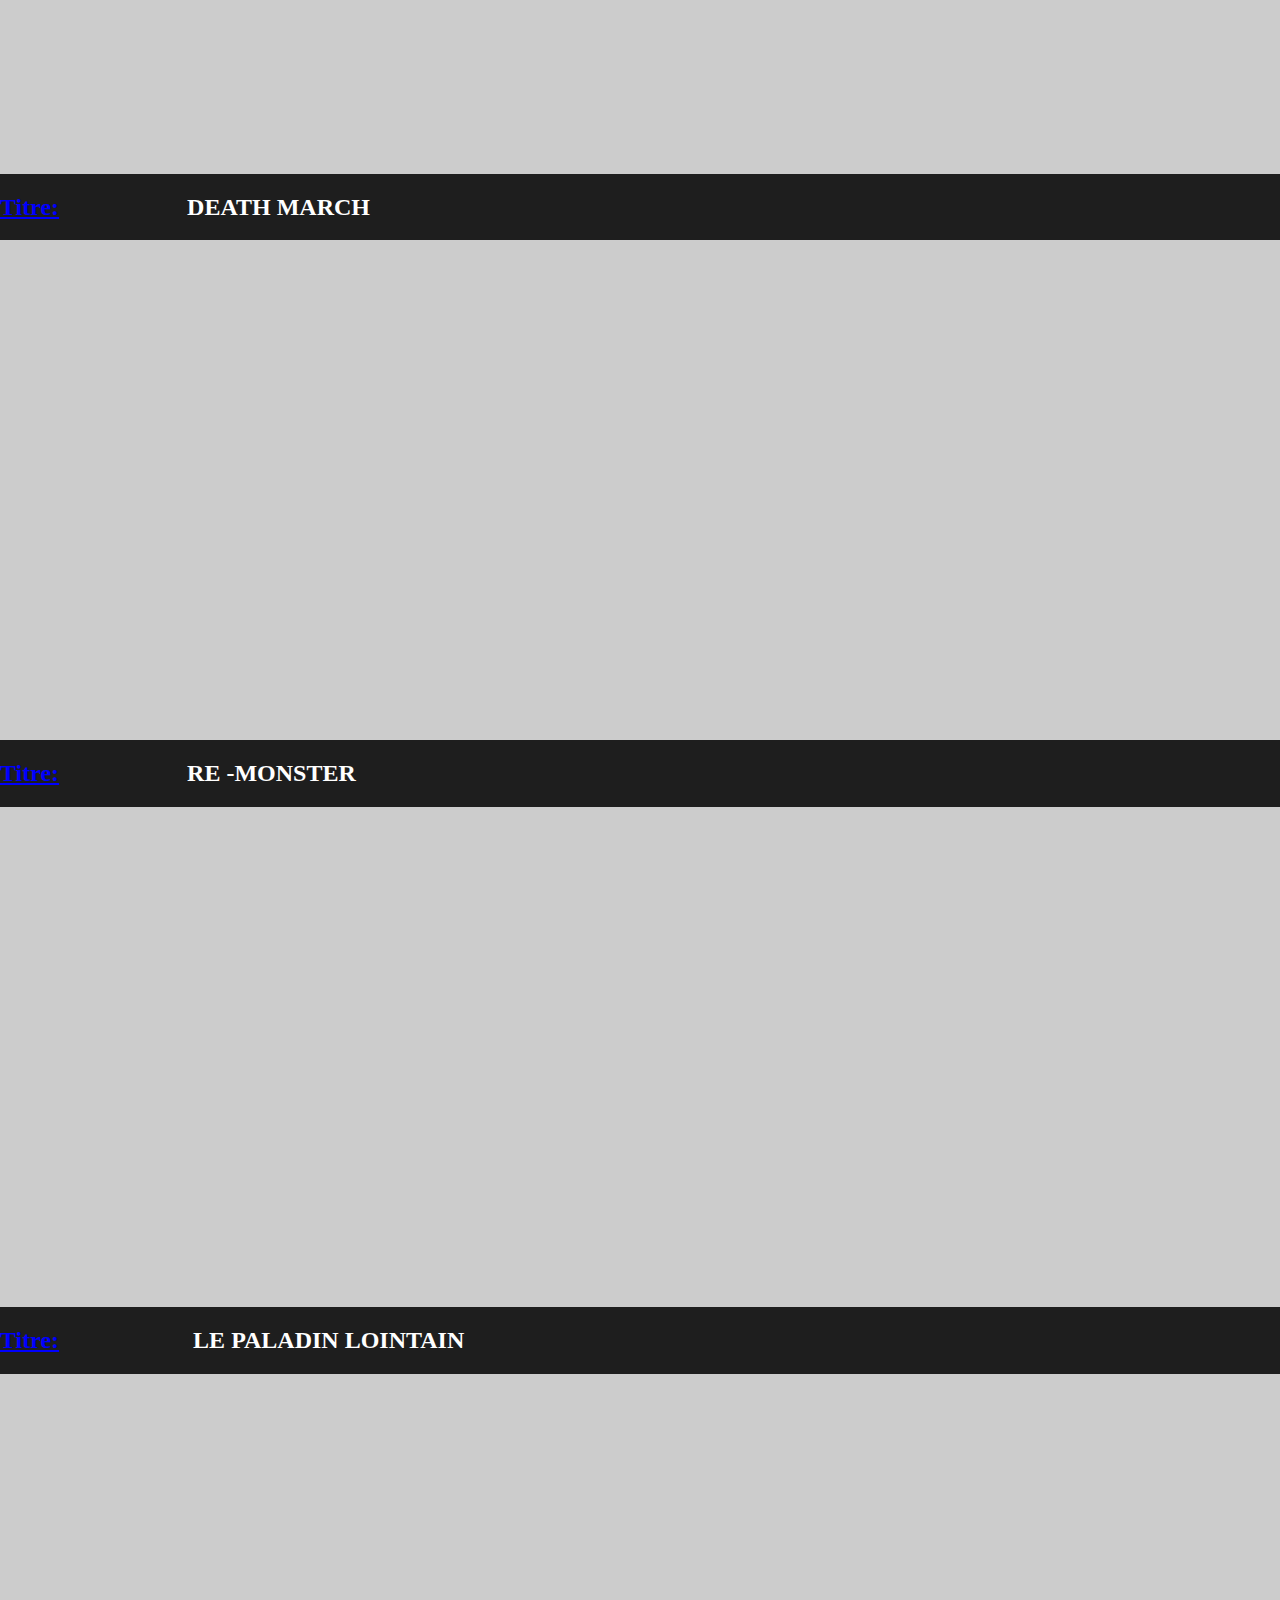
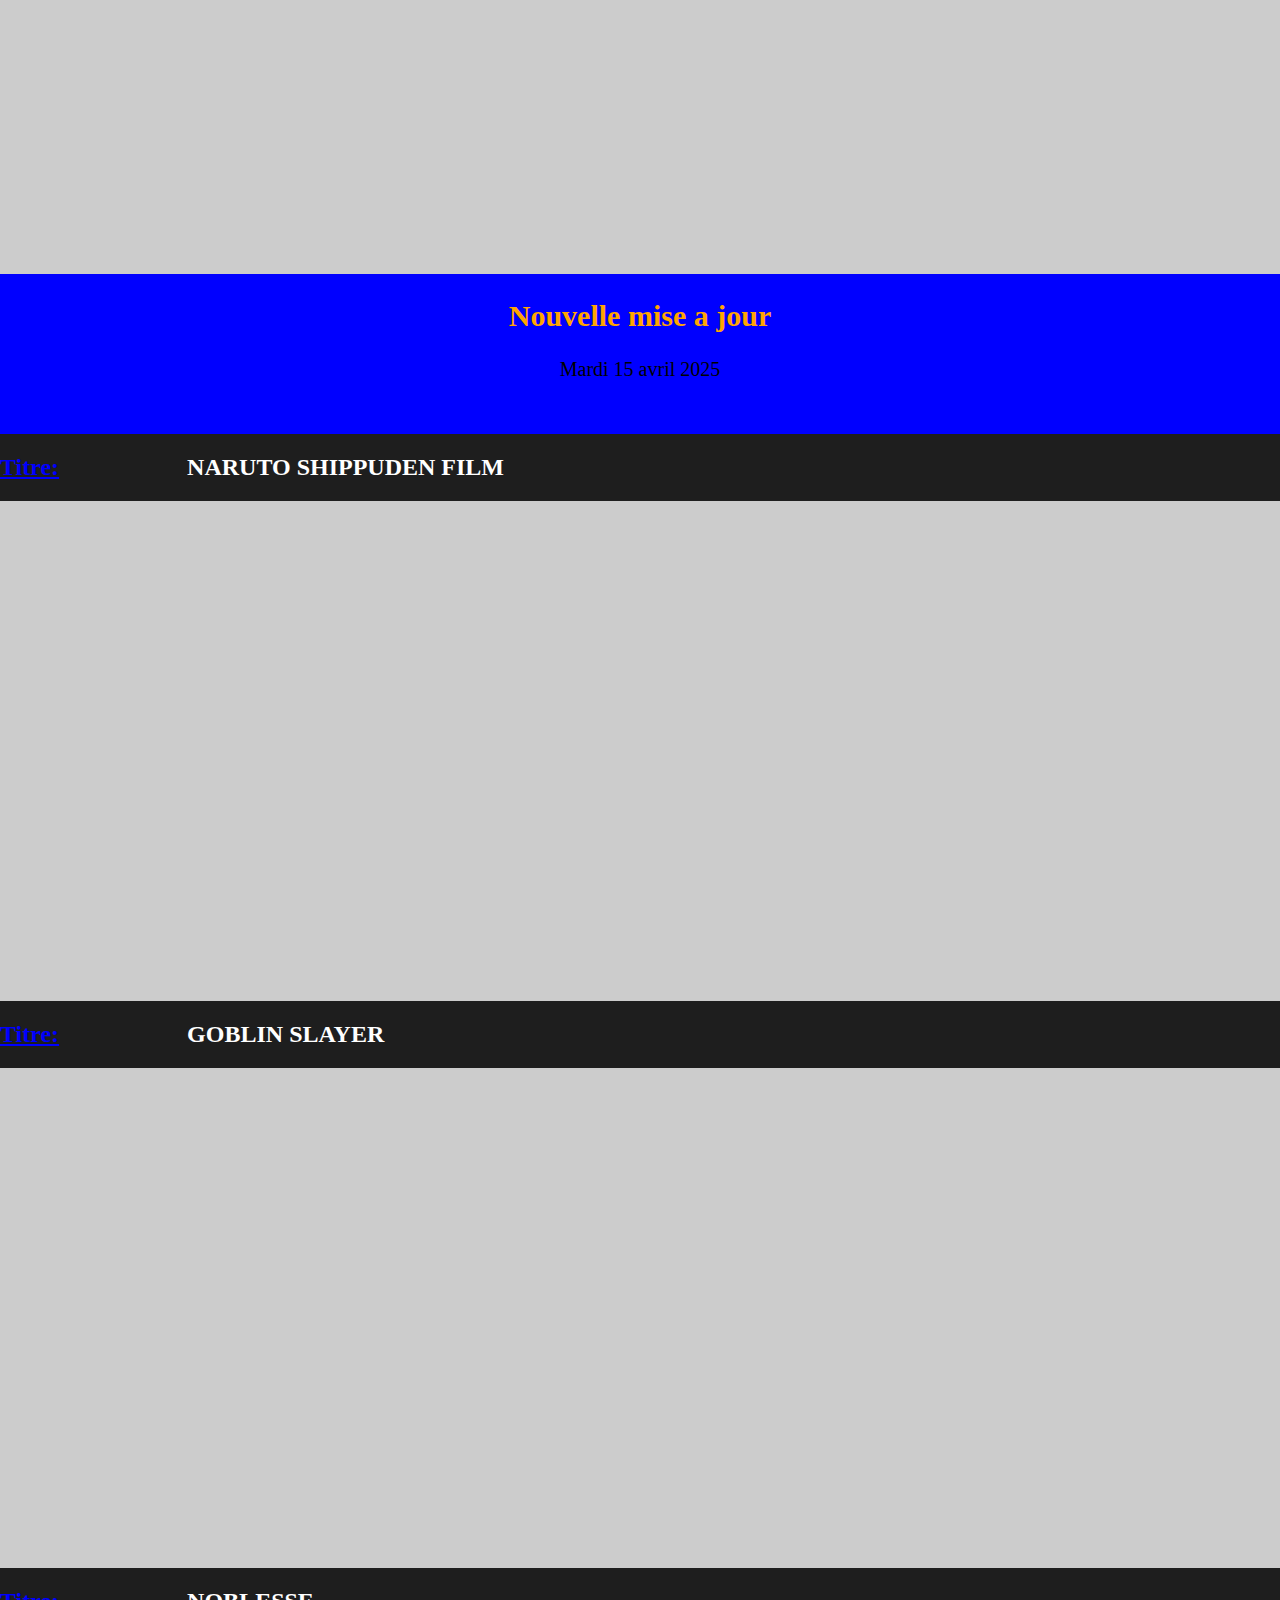
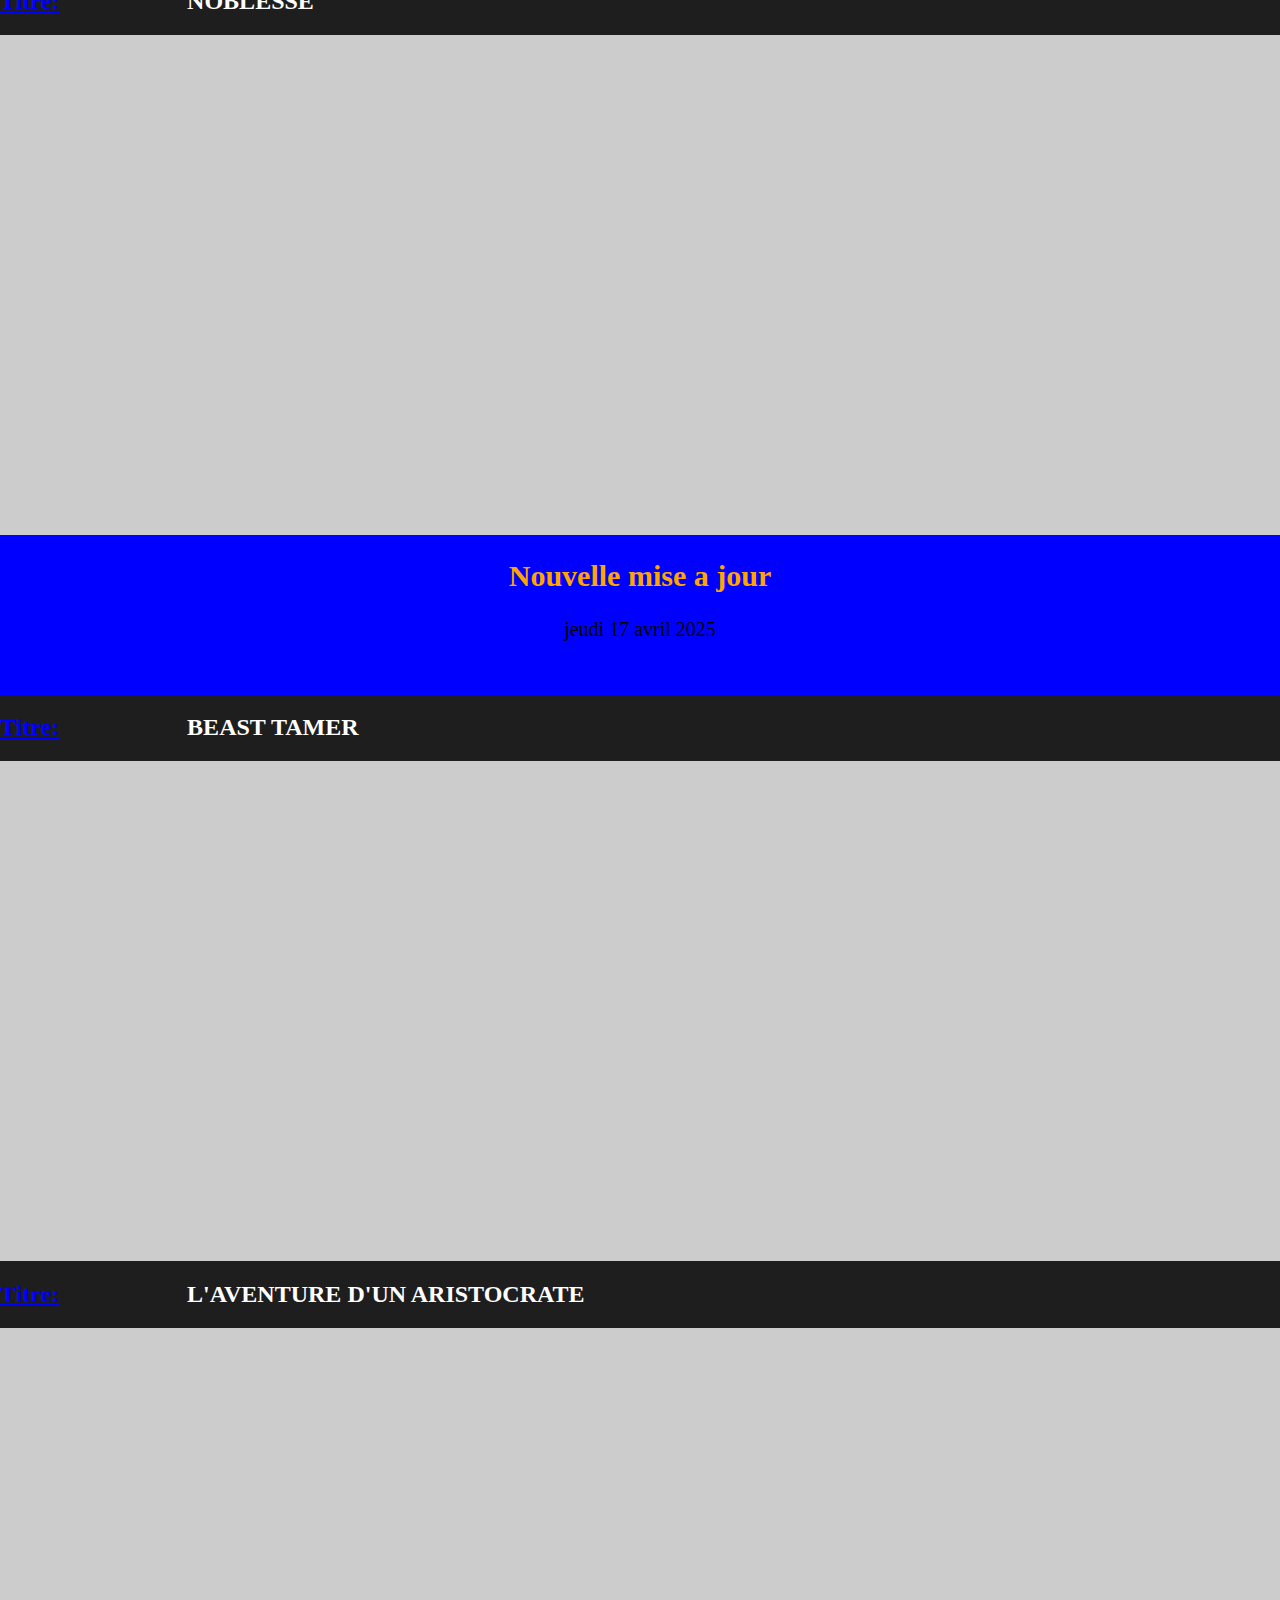
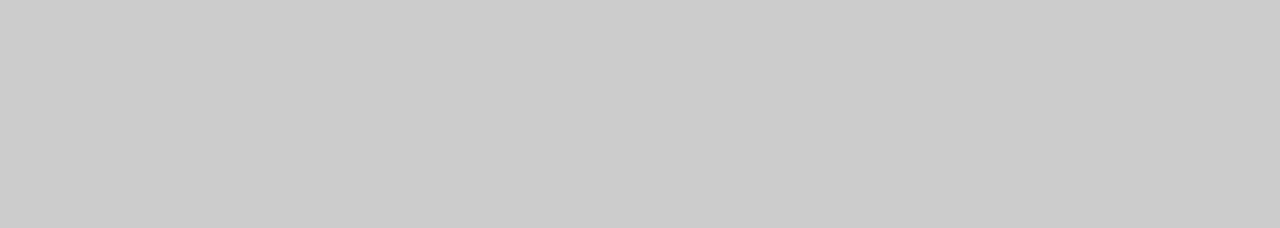
==== commit 302053d2: "Update index.html" ====
--- a/index.html
+++ b/index.html
@@ -69,6 +69,21 @@
 <h2 style="color:blue;"><u>Titre:</u><b style="color:white;">Noblesse</b></h2>
 <iframe width="100%" height="315" src="https://www.youtube.com/embed/DgJ84pygs38" frameborder="0" allowfullscreen></iframe>
 
+   <div class="update">
+<h2 style="color:orange;">Nouvelle mise a jour</h2><p>jeudi  17 avril 2025</p>
+</h2>
+  
+</div>
+
+
+<h2 style="color:blue;"><u>Titre:</u><b style="color:white;">Beast tamer</b>
+</h2><iframe width="100%" height="315" src="https://www.youtube.com/embed//ofYMD0DNZkw" frameborder="0" allowfullscreen></iframe>
+
+
+<h2 style="color:blue;"><u>Titre:</u><b style="color:white;">L'aventure d'un aristocrate</b></h2>
+
+<iframe width="100%" height="315" src="https://www.youtube.com/embed/525r_yk_Hzw" frameborder="0" allowfullscreen></iframe>
+  </div> 
   </div> 
   <script src="script.js"></script>
   </body>
--- a/style.css
+++ b/style.css
@@ -1,33 +1,124 @@
+
+p{
+     color:#000;
+
+}
+
+.update{
+     position:relative;
+  width:100%;
+  height:160px;
+  background:blue;
+  text-align:center;
+  font-size:20px;
+}
 
 
+#custom-alert {
+  position: fixed;
+  top: 50%;
+  left: 50%;
+  transform: translateX(-50%);
+  background: linear-gradient(to right, #1f1f1f, #333);
+  color: white;
+  padding: 20px;
+  border-radius: 10px;
+  z-index: 9999;
+  box-shadow: 0 0 10px black;
+  max-width: 90%;
+  width: 400px;
+  text-align: center;
+  font-size: 16px;
+  display: none;
+}
 
-.update{ width:100%; height:auto; background:blue; text-align:center; font-size:20px; }
+#close-alert {
+  margin-top: 10px;
+  background: crimson;
+  color: white;
+  border: none;
+  padding: 8px 12px;
+  border-radius: 5px;
+  cursor: pointer;
+}
 
-#custom-alert { position: fixed; top: 50%; left: 50%; transform: translateX(-50%); background: linear-gradient(to right, #1f1f1f, #333); color: white; padding: 20px; border-radius: 10px; z-index: 9999; box-shadow: 0 0 10px black; max-width: 90%; width: 400px; text-align: center; font-size: 16px; display: none; }
 
-#close-alert { margin-top: 10px; background: crimson; color: white; border: none; padding: 8px 12px; border-radius: 5px; cursor: pointer; }
+body {
+  margin: 0;
+  background: #1e1e1e;
+}
 
-body { margin: 0; background: #1e1e1e;
-     
-     
-     
-     height:auto;}
+.menu-toggle {
+  background: black;
+  color: #fff;
+  cursor: pointer;
+  padding: 10px;
+  position: fixed; /* Fixe le bouton en haut de l'écran */
+  top: 0; /* Positionne le bouton en haut */
+  left: 0; /* Aligne le bouton à gauche */
+  width: 100%; 
+  z-index: 10;
+}
 
-.menu-toggle { background: black; color: #fff; cursor: pointer; padding: 10px; position: fixed; /* Fixe le bouton en haut de l'écran / top: 0; / Positionne le bouton en haut / left: 0; / Aligne le bouton à gauche / width: 100%; / Le bouton occupe toute la largeur */ z-index: 1000; }
+.menu {
+  font-weight: bold;
+  letter-spacing: 2px;
+  display: none;
+  background: #222;
+  font-size: 17px;
+  text-transform: uppercase;
+}
 
-.menu { font-weight: bold; letter-spacing: 2px; display: none; background: #222; font-size: 17px; text-transform: uppercase; }
+.menu a {
+  display: block;
+  text-decoration: none;
+  color: white;
+  padding: 10px;
+}
 
-.menu a { display: block; text-decoration: none; color: white; padding: 10px; }
+.menu a:hover {
+  background: #444;
+  color: red;
+}
 
-.menu a:hover { background: #444; color: red; }
+span {
+  font-size: 40px;
+  margin-left: 20px;
+  height: 10vh;
+}
 
-span { font-size: 40px; margin-left: 20px; height: 10vh; }
+strong, b {
+  margin-left: 10%;
+  text-transform: uppercase;
+  margin-bottom: 0;
+  gap: 3px;
+}
 
-strong, b { margin-left: 10%; text-transform: uppercase; margin-bottom: 0; gap: 3px; }
+strong {
+  color: orange;
+}
 
-strong { color: orange; }
+@media screen and (max-width: 768px) {
+  .menu {
+    font-size: 14px;
+  }
+  span {
+    font-size: 30px;
+  }
+  b {
+    margin-left: 10%;
+  }
+}
 
-@media screen and (max-width: 768px) { .menu { font-size: 14px; } span { font-size: 30px; } b { margin-left: 10%; } }
-
-iframe{ width: 100%; height: 500px; min-width: 50%; background:#ccc; } .galleri{ margin-top:50%; display: flex; flex-direction: column; flex-wrap:nowrap; }
-
+iframe{
+  width: 100%;
+  height: 500px;
+  min-width: 50%;
+  background:#ccc;
+}
+.galleri{
+  margin-top:50%;
+  display: flex;
+  flex-direction: column;
+  flex-wrap:nowrap;
+}
